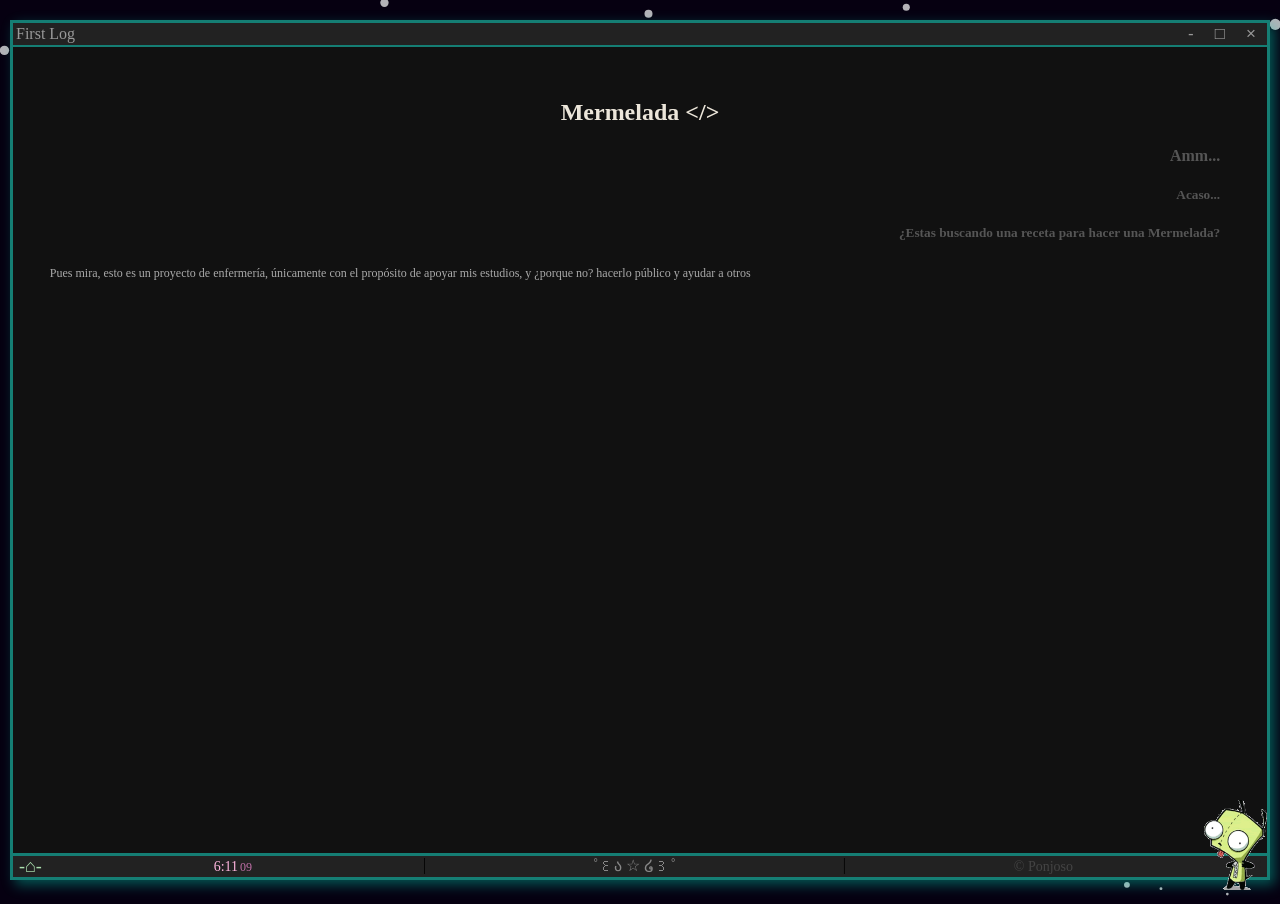
==== index.html @ c766ff26 "Update index.html" ====
<!DOCTYPE html>
<html lang="en">
<head>
    <meta charset="UTF-8">
    <meta name="viewport" content="width=device-width, initial-scale=1.0">
    <title>Ponjoso</title>
    <link rel="stylesheet" href="./style/jelly.css">
    <meta http-equiv="refresh" content="60">
</head>
<body>
    <!-- Gir wallpaper -->
    <div class="gir"></div>
    <canvas id="nieve"></canvas>
    <div class="app-container">
        <div class="window">
            <div class="title-bar">
                <span class="title">First Log</span>
                <div class="mimaclo">
                    <button class="minimize">-</button>
                    <button class="maximize">&#x25a1;</button>
                    <button class="close">&#x00d7;</button>
                </div>
            </div>
            <input type="checkbox" id="checkbar">            
            <div class="shadowbar" id="shadowbar">
                <div class="sidebar">
                    <nav>
                        <h3>Mermelada Proyect</h3>
                        <ul>
                            <li><a href="#" onclick="cargar('inicio')">Inicio</a></li>
                            <li><a href="#" onclick="cargar('diccionario')">Diccionario</a></li>
                        </ul>
                        <h4>Медузы</h4>
                    </nav>
                </div>
            </div>
            <div class="prince">
                <div class="page-content" id="contenido">
                    <h2>Mermelada &lt;&sol;&gt;</h2>
                    <h4>Amm...</h4>
                    <h5>Acaso...</h5> 
                    <h5>¿Estas buscando una receta para hacer una Mermelada?</h5>
                    <p>Pues mira, esto es un proyecto de enfermería, únicamente con el propósito de apoyar mis estudios, y ¿porque no? hacerlo público y ayudar a otros</p>
                                    </div>
            </div>
            <div class="footer">
                <div class="menu">
                    <label for="checkbar">-&#x2302;-</label>
                </div>
                <div class="clock"></div>
                <div class="oops">|</div>
                <div class="progress-bar">˚꒰ა ☆ ໒꒱˚</div>
                <div class="oops">|</div>
                <div class="rights">&copy; Ponjoso</div>
                <div class="girspace">&#x00d7;&#x00d7</div>
            </div>
     </div>
    </div>
    <!--- Script --->
    <script src="./nube.js"></script>
    <script src="./diccionario.js"></script>
</body>
</html>
---- style/jelly.css ----
body {
    font-family: 'Times New Roman', Times, serif;
    height: 100vh;
    background: #060011;
    background-attachment: fixed;
    margin: 2px;
}
.gir {
    position: fixed;
    max-height: 350px;
    right: 5px;
    bottom: 10px;
    z-index: 2025;
    width: 90px;
    height: 90px;
    background-image: url("./media/gir.gif");
    background-size: cover;
    background-repeat: no-repeat;
    background-position: center;
    pointer-events: none;
    user-select: none;
}
#nieve {
  position: absolute;
  top: 0;
  left: 0;
  width: 100%;
  height: 100%;
}
.window {
    position: fixed;
    border: solid #157e74 3px;
    border-radius: 0;
    overflow: hidden;
    background: transparent;
    box-shadow: 5px 5px 12px rgba(0, 210, 180, 0.4);
    top: 20px;
    bottom: 20px;
    right: 10px;
    left: 10px;
    display: flex;
    flex-direction: column;
}
.prince {
    flex: 1;
    height: 100% - 5px;
    width: 100%;
    position: relative;
    background: #111;
    border-radius: 0%;
    padding: 0;
    overflow-y: auto;
    left: 0px;
    z-index: 4;
}
.prince .page-content {
    overflow-y: auto;
    padding-right: 3px;
    padding-left: 3px;   
    margin: 2.54%;
}
.prince .page-content p {
    color: #aaa;
    padding-left: 2px;
    padding-right: 2px;
    text-align: justify;
    font-size: 12px;
    line-height: 1.5;
}
.prince .page-content h2 {
    color: #ece6da;
    padding: 0;
    text-align: center;
}
.prince .page-content h3 {
    color: #555;
    padding-right: 12px;
    text-align: right;
}
.prince .page-content h4 {
    color: #555;
    padding-right: 12px;
    text-align: right;
}
.prince .page-content h5 {
    color: #555;
    padding-right: 12px;
    text-align: right;
}
.prince .page-content h6 {
    color: #555;
    padding-right: 12px;
    text-align: right;
}
.title-bar {
    display: flex;
    justify-content: space-between;
    border-radius: 0%;
    align-items: center;
    background: #222;
    color: #999;
    padding: 0px;
    padding-left: 3px;
    font-size: 16px;
    border-bottom: #157e74 solid 2px;
    z-index: 7;
    user-select: none;
}
.title-bar .title {
    pointer-events: none;
    user-select: none;
}
.mimaclo button {
    background-color: transparent;
    border-radius: 0%;
    border: none;
    color: #999;
    font-size: 17px;
    cursor: progress;
    margin-right: 5px;
    user-select: none;
}
.close:hover {
    color: #800;
}
.minimize:hover {
    color: #5a8c9d;
}
.maximize:hover {
    color: #5a8c9d;
}
.footer {
    display: flex;
    justify-content: space-between;
    background: #222;
    flex-wrap: wrap;
    z-index: 7;
    border-top: solid #157e74 3px;
}
.footer .menu label{
    display: inline;
    font-size: 18px;  
    user-select: none;
}
.footer .progress-bar {
    color: #888;
    pointer-events: none;
    user-select: none;
}
.footer .oops {
    pointer-events: none;
    user-select: none;
}
.footer .rights {
    color: #444;
    padding-right: 3px;
    font-size: 14px;
    margin: auto 1px;
    pointer-events: none;
    user-select: none;
}
.footer .girspace {
    color: #222;
    padding-right: 5px;
    pointer-events: none;
    user-select: none;
}
.footer .menu {
    color: #ace1af;
    padding-left: 6px;
    font-size: 12px;
}
.clock {
    color: #ffb6df;
    font-size: 14px;
    margin: auto 2px;
    padding-left: 3px;
    pointer-events: none;
    user-select: none;
}
.seconds {
    color: #c070a8;
    font-size: 12px;
    margin: auto 2px;
}
#toggleSidebar {
    display: none;
}
.shadowbar {
    position: absolute; 
    background: linear-gradient(to bottom right, rgba(242, 235, 227, 0.4), rgba(121, 117, 114, 0.4), rgba(60, 59, 57, 0.4), rgba(0, 0, 0, 0.5), rgba(0, 0, 0, 0.5), rgba(0, 0, 0, 0.6), rgba(0, 0, 0, 0.6), rgba(0, 0, 0, 0.7), rgba(0, 0, 0, 0.8), rgba(017, 001, 001, 0.9), rgba(136, 008, 008, 1)); 
    width: 100%; 
    height: 100%; 
    top: 0; 
    bottom: 0; 
    left: 0; 
    transition: all 450ms ease; 
    opacity: 0; 
    visibility: hidden; 
    overflow-y: auto;
    z-index: 5;
}
.sidebar {
    position: absolute;
    min-width: 18%;
    max-width: 250px;
    top: 1px;
    left: 0px;
    height: 100%;
    background: #000;
    border-right: #440404 solid 3px;
    border-top: #440404 solid 0px;
    color: #fff;
    transition: all 550ms ease;
    padding-left: 2px;
    padding-top: 10px;
    overflow: hidden;
    overflow-y: auto;
    opacity: 0;
    visibility: hidden;
    transform: translateX(-100%);
}
.sidebar nav {
    padding-right: 15px;
    padding-left: 10px;
}
#checkbar {
    display: none;
}
#checkbar:checked ~ .shadowbar .sidebar { 
    opacity: 1; 
    visibility: visible; 
    transform: translateX(0%);
}
#checkbar:checked ~ .shadowbar { 
    opacity: 1; 
    visibility: visible; 
} 
#checkbar:checked + .header label {
    visibility: hidden;
    opacity: 0;
}
.menub nav a { 
    text-decoration: none; 
    color: #ffb6df; 
    display: block; 
    padding: 20px; 
    border-left: 5px solid transparent; 
    transition: all 650ms ease-in; 
}
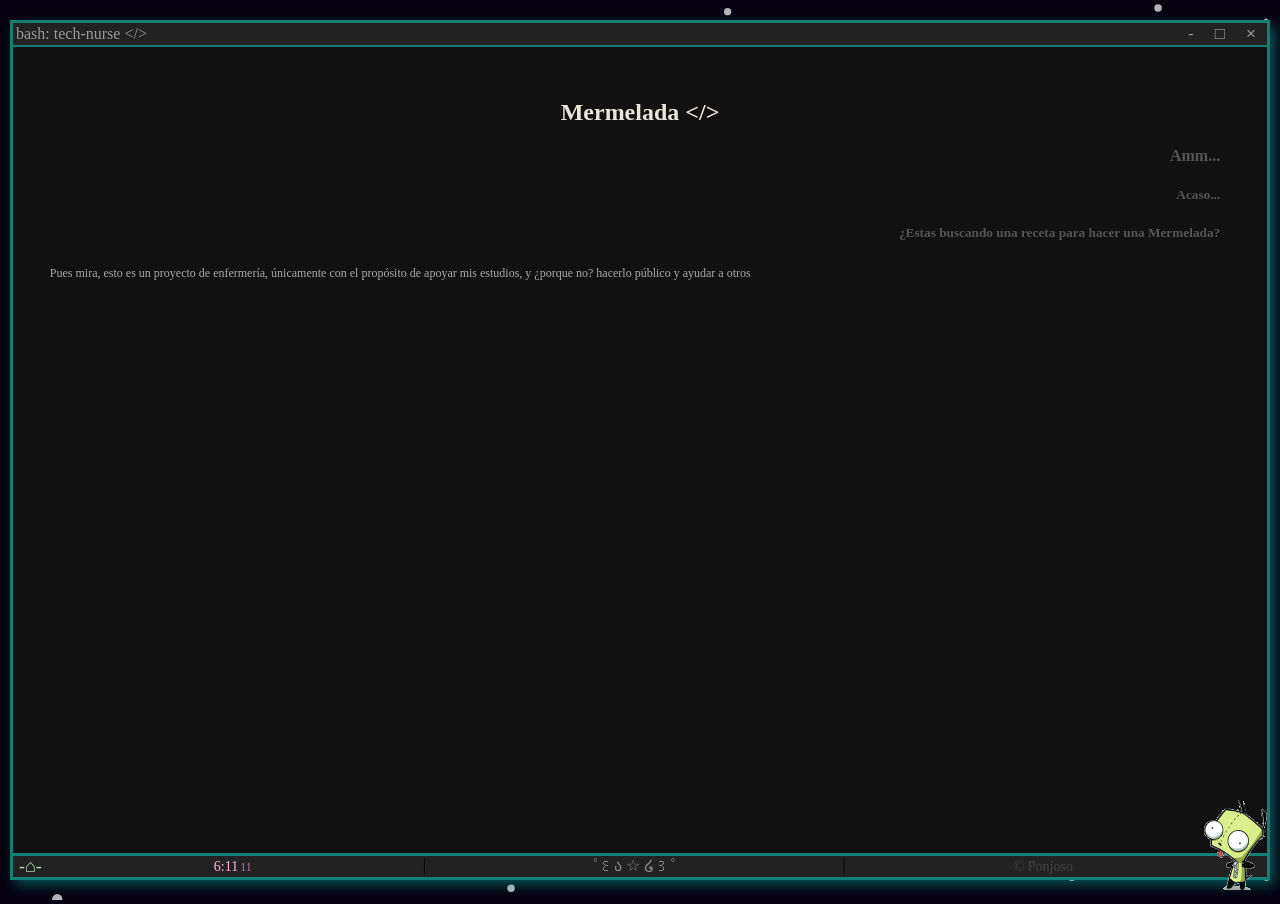
==== commit d33e2583: "Update index.html" ====
--- a/index.html
+++ b/index.html
@@ -14,7 +14,7 @@
     <div class="app-container">
         <div class="window">
             <div class="title-bar">
-                <span class="title">First Log</span>
+                <span class="title">bash: tech-nurse &lt;&sol;&gt;</span>
                 <div class="mimaclo">
                     <button class="minimize">-</button>
                     <button class="maximize">&#x25a1;</button>
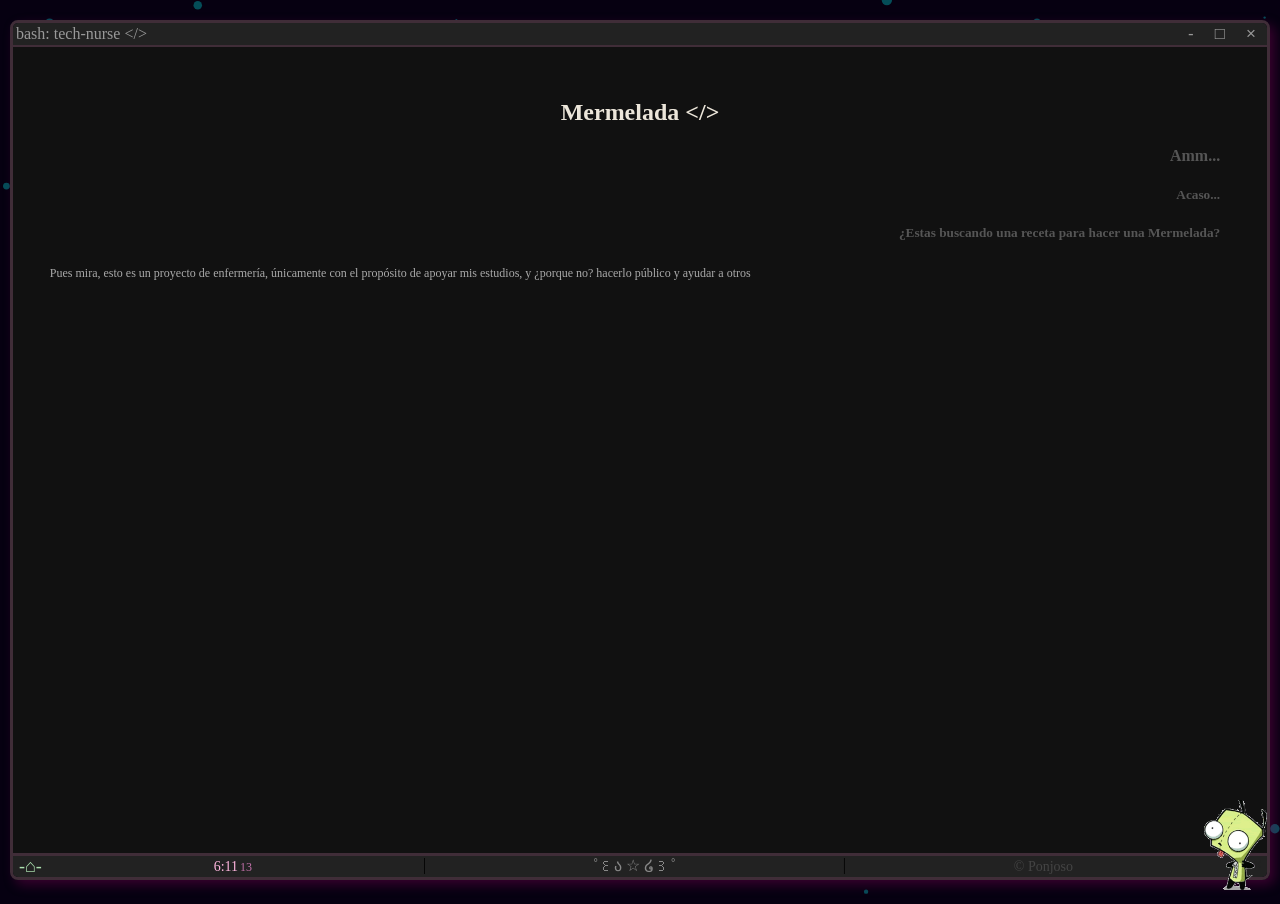
==== commit 51418cd7: "Update index.html" ====
--- a/index.html
+++ b/index.html
@@ -58,6 +58,7 @@
     </div>
     <!--- Script --->
     <script src="./nube.js"></script>
+    <script src="./diccionario-data.js"></script>
     <script src="./diccionario.js"></script>
 </body>
 </html>
--- a/style/jelly.css
+++ b/style/jelly.css
@@ -29,11 +29,11 @@
 }
 .window {
     position: fixed;
-    border: solid #157e74 3px;
-    border-radius: 0;
+    border: solid #402d38 3px;
+    border-radius: 8px;
     overflow: hidden;
     background: transparent;
-    box-shadow: 5px 5px 12px rgba(0, 210, 180, 0.4);
+    box-shadow: 5px 5px 12px rgba(127, 0, 88, 0.4);
     top: 20px;
     bottom: 20px;
     right: 10px;
@@ -91,6 +91,40 @@
     color: #555;
     padding-right: 12px;
     text-align: right;
+}
+#sugerencias{
+    background: #222;
+    border: 1px solid #402d38;
+    color: #ece6da;
+    /* max-width: 300px;*/
+}
+#sugerencias div{
+    padding: 5px;
+    cursor: pointer;
+}
+#sugerencias div:hover{
+    background: #440404;
+}
+.busqueda-box{
+    position: absolute;
+    width: 80px;
+    align: center;
+}
+
+#ghost{
+position:absolute;
+left:0;
+top:0;
+width:100%;
+border:1px solid transparent;
+color:#888;
+pointer-events:none;
+}
+
+#busqueda{
+position:relative;
+background:transparent;
+width:100%;
 }
 .title-bar {
     display: flex;
@@ -102,7 +136,7 @@
     padding: 0px;
     padding-left: 3px;
     font-size: 16px;
-    border-bottom: #157e74 solid 2px;
+    border-bottom: #402d38 solid 2px;
     z-index: 7;
     user-select: none;
 }
@@ -135,7 +169,7 @@
     background: #222;
     flex-wrap: wrap;
     z-index: 7;
-    border-top: solid #157e74 3px;
+    border-top: solid #402d38 3px;
 }
 .footer .menu label{
     display: inline;
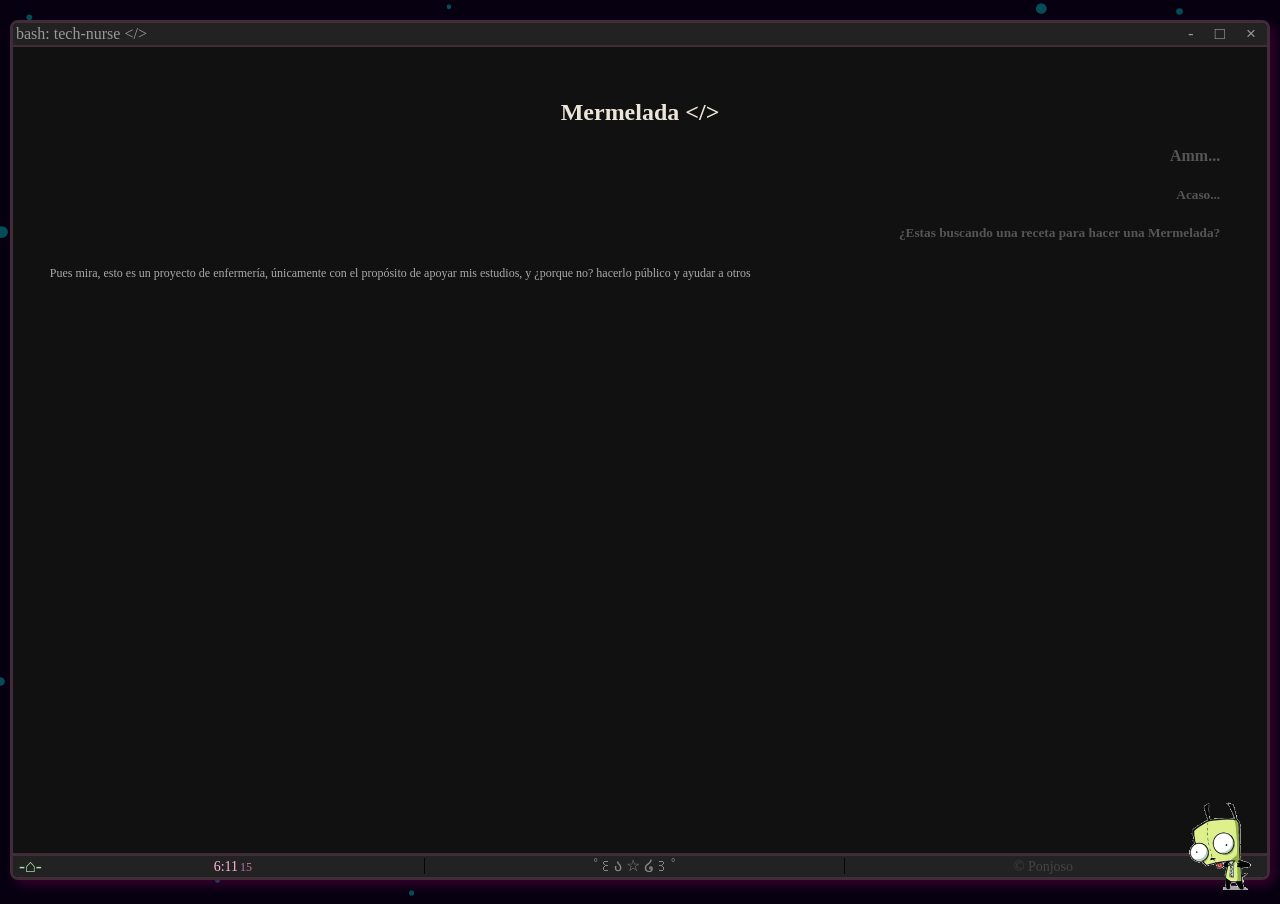
==== commit 35daadbc: "Update index.html" ====
--- a/index.html
+++ b/index.html
@@ -26,7 +26,7 @@
                 <div class="sidebar">
                     <nav>
                         <h3>Mermelada Proyect</h3>
-                        <ul>
+                        <ul class="navlink">
                             <li><a href="#" onclick="cargar('inicio')">Inicio</a></li>
                             <li><a href="#" onclick="cargar('diccionario')">Diccionario</a></li>
                         </ul>
--- a/style/jelly.css
+++ b/style/jelly.css
@@ -92,39 +92,46 @@
     padding-right: 12px;
     text-align: right;
 }
-#sugerencias{
+#sugerencias {
     background: #222;
     border: 1px solid #402d38;
     color: #ece6da;
-    /* max-width: 300px;*/
-}
-#sugerencias div{
+    max-width: 90%;
+}
+#sugerencias div {
     padding: 5px;
     cursor: pointer;
 }
-#sugerencias div:hover{
+#sugerencias div:hover {
     background: #440404;
 }
-.busqueda-box{
-    position: absolute;
+.busqueda-box {
+    position: fixed;
     width: 80px;
+}
+#ghost {
+    position:absolute;
+    left:0;
+    top:0;
+    width:80%;
+    border:1px solid transparent;
+    color:#ccc;
+    pointer-events:none;
+}
+#busqueda {
+    position:relative;
+    background:transparent;
+    width:90%;
+    color: #ece6da;
     align: center;
 }
+.relacionada {
+    color:#4aa3ff;
+    cursor:pointer;
+}
 
-#ghost{
-position:absolute;
-left:0;
-top:0;
-width:100%;
-border:1px solid transparent;
-color:#888;
-pointer-events:none;
-}
-
-#busqueda{
-position:relative;
-background:transparent;
-width:100%;
+.relacionada:hover {
+    text-decoration:underline;
 }
 .title-bar {
     display: flex;
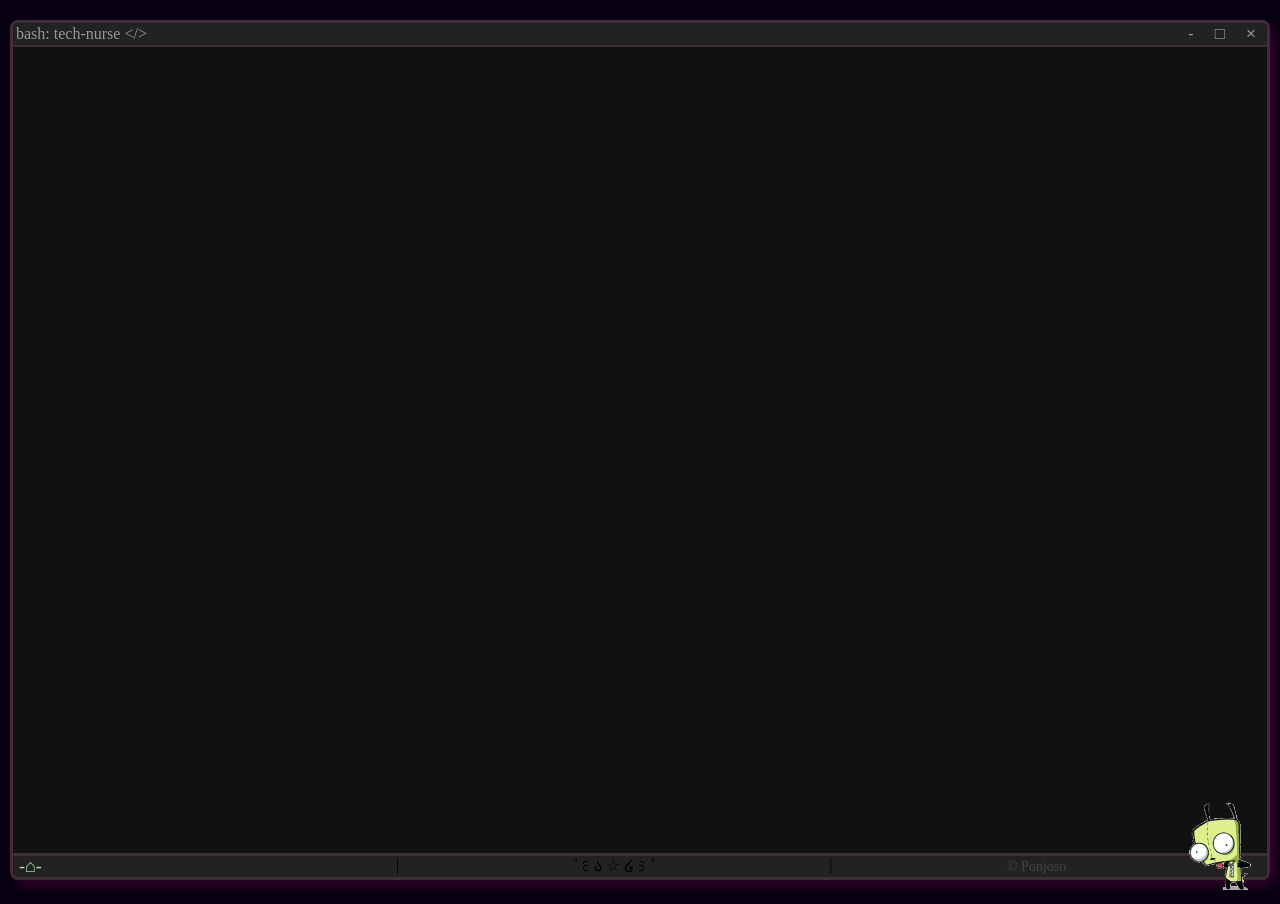
==== commit 38e1cc76: "Update index.html" ====
--- a/index.html
+++ b/index.html
@@ -1,64 +1,72 @@
 <!DOCTYPE html>
-<html lang="en">
+<html lang="es">
 <head>
-    <meta charset="UTF-8">
-    <meta name="viewport" content="width=device-width, initial-scale=1.0">
-    <title>Ponjoso</title>
-    <link rel="stylesheet" href="./style/jelly.css">
-    <meta http-equiv="refresh" content="60">
+  <meta charset="UTF-8">
+  <meta name="viewport" content="width=device-width, initial-scale=1.0">
+  <title>Mermelada — Enfermería</title>
+  <link rel="stylesheet" href="./style/jelly.css">
 </head>
 <body>
-    <!-- Gir wallpaper -->
-    <div class="gir"></div>
-    <canvas id="nieve"></canvas>
-    <div class="app-container">
-        <div class="window">
-            <div class="title-bar">
-                <span class="title">bash: tech-nurse &lt;&sol;&gt;</span>
-                <div class="mimaclo">
-                    <button class="minimize">-</button>
-                    <button class="maximize">&#x25a1;</button>
-                    <button class="close">&#x00d7;</button>
-                </div>
-            </div>
-            <input type="checkbox" id="checkbar">            
-            <div class="shadowbar" id="shadowbar">
-                <div class="sidebar">
-                    <nav>
-                        <h3>Mermelada Proyect</h3>
-                        <ul class="navlink">
-                            <li><a href="#" onclick="cargar('inicio')">Inicio</a></li>
-                            <li><a href="#" onclick="cargar('diccionario')">Diccionario</a></li>
-                        </ul>
-                        <h4>Медузы</h4>
-                    </nav>
-                </div>
-            </div>
-            <div class="prince">
-                <div class="page-content" id="contenido">
-                    <h2>Mermelada &lt;&sol;&gt;</h2>
-                    <h4>Amm...</h4>
-                    <h5>Acaso...</h5> 
-                    <h5>¿Estas buscando una receta para hacer una Mermelada?</h5>
-                    <p>Pues mira, esto es un proyecto de enfermería, únicamente con el propósito de apoyar mis estudios, y ¿porque no? hacerlo público y ayudar a otros</p>
-                                    </div>
-            </div>
-            <div class="footer">
-                <div class="menu">
-                    <label for="checkbar">-&#x2302;-</label>
-                </div>
-                <div class="clock"></div>
-                <div class="oops">|</div>
-                <div class="progress-bar">˚꒰ა ☆ ໒꒱˚</div>
-                <div class="oops">|</div>
-                <div class="rights">&copy; Ponjoso</div>
-                <div class="girspace">&#x00d7;&#x00d7</div>
-            </div>
-     </div>
-    </div>
-    <!--- Script --->
-    <script src="./nube.js"></script>
-    <script src="./diccionario-data.js"></script>
-    <script src="./diccionario.js"></script>
+
+  <!-- Fondo: GIR y nieve (z-index bajo, detrás de .window) -->
+  <div class="gir" aria-hidden="true"></div>
+  <canvas id="nieve" aria-hidden="true"></canvas>
+
+  <div class="app-container">
+    <div class="window" id="ventana">
+
+      <!-- Barra de título -->
+      <div class="title-bar">
+        <span class="title">bash: tech-nurse &lt;&#47;&gt;</span>
+        <div class="mimaclo">
+          <button class="minimize" title="Minimizar">-</button>
+          <button class="maximize" title="Maximizar">&#x25a1;</button>
+          <button class="close"    title="Cerrar">&#x00d7;</button>
+        </div>
+      </div>
+
+      <!-- Checkbox hack para sidebar (sin JS extra) -->
+      <input type="checkbox" id="checkbar">
+
+      <!-- Overlay + sidebar -->
+      <div class="shadowbar" id="shadowbar">
+        <div class="sidebar">
+          <nav aria-label="Navegación principal">
+            <h3>Mermelada Proyect</h3>
+            <ul class="navlink">
+              <li><a href="#" onclick="cargar('inicio')">Inicio</a></li>
+              <li><a href="#" onclick="cargar('diccionario')">Diccionario</a></li>
+            </ul>
+            <h4>Медузы</h4>
+          </nav>
+        </div>
+      </div>
+
+      <!-- Contenido principal -->
+      <main class="prince">
+        <div class="page-content" id="contenido">
+          <!-- Cargado por ui.js → cargar('inicio') -->
+        </div>
+      </main>
+
+      <!-- Footer / barra de estado -->
+      <footer class="footer">
+        <div class="menu">
+          <label for="checkbar" title="Abrir menú">-&#x2302;-</label>
+        </div>
+        <div class="clock" aria-live="off"></div>
+        <div class="oops" aria-hidden="true">|</div>
+        <div class="jelly-bar" aria-hidden="true">˚꒰ა ☆ ໒꒱˚</div>
+        <div class="oops" aria-hidden="true">|</div>
+        <div class="rights" aria-hidden="true">&copy; Ponjoso</div>
+        <div class="girspace" aria-hidden="true">&#x00d7;&#x00d7;</div>
+      </footer>
+
+    </div><!-- /.window -->
+  </div><!-- /.app-container -->
+
+  <script src="./js/data.js"></script>
+  <script src="./js/diccionario.js"></script>
+  <script src="./js/ui.js"></script>
 </body>
 </html>
--- a/style/jelly.css
+++ b/style/jelly.css
@@ -160,6 +160,14 @@
     cursor: progress;
     margin-right: 5px;
     user-select: none;
+}
+.navlink li a {
+    text-decoration: none;
+    color: #ffb6df;
+    display: block;
+    padding: 6px;
+    border-left: 5px solid transparent;
+    transition: all 900ms ease-in;
 }
 .close:hover {
     color: #800;
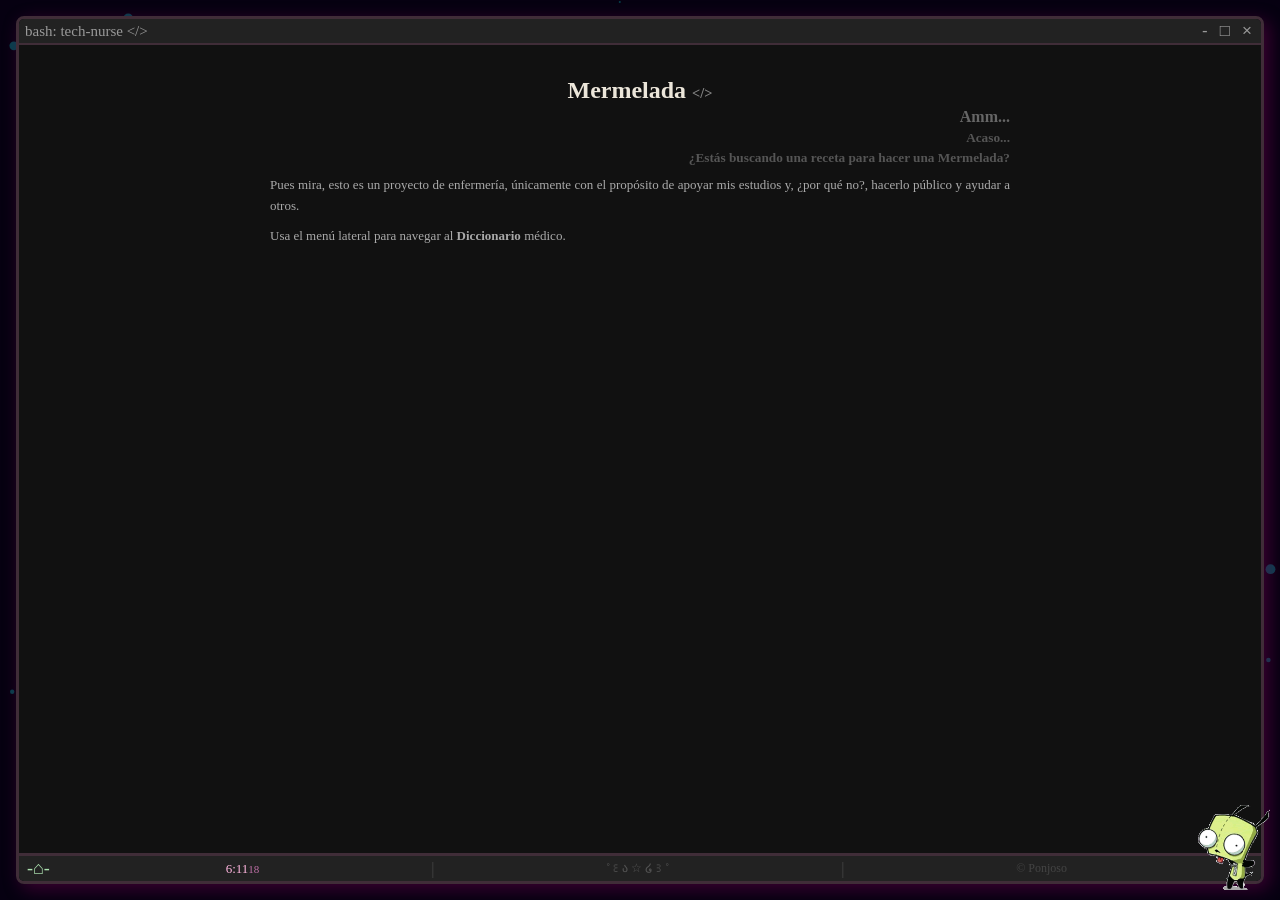
==== commit a2a7fd13: "Update index.html" ====
--- a/index.html
+++ b/index.html
@@ -8,14 +8,12 @@
 </head>
 <body>
 
-  <!-- Fondo: GIR y nieve (z-index bajo, detrás de .window) -->
   <div class="gir" aria-hidden="true"></div>
   <canvas id="nieve" aria-hidden="true"></canvas>
 
   <div class="app-container">
     <div class="window" id="ventana">
 
-      <!-- Barra de título -->
       <div class="title-bar">
         <span class="title">bash: tech-nurse &lt;&#47;&gt;</span>
         <div class="mimaclo">
@@ -25,31 +23,26 @@
         </div>
       </div>
 
-      <!-- Checkbox hack para sidebar (sin JS extra) -->
       <input type="checkbox" id="checkbar">
 
-      <!-- Overlay + sidebar -->
       <div class="shadowbar" id="shadowbar">
         <div class="sidebar">
           <nav aria-label="Navegación principal">
             <h3>Mermelada Proyect</h3>
             <ul class="navlink">
               <li><a href="#" onclick="cargar('inicio')">Inicio</a></li>
-              <li><a href="#" onclick="cargar('diccionario')">Diccionario</a></li>
+              <li><a href="#" onclick="cargar('glosario')">Glosario</a></li>
+              <li><a href="#" onclick="cargar('historia')">Historia</a></li>
             </ul>
             <h4>Медузы</h4>
           </nav>
         </div>
       </div>
 
-      <!-- Contenido principal -->
       <main class="prince">
-        <div class="page-content" id="contenido">
-          <!-- Cargado por ui.js → cargar('inicio') -->
-        </div>
+        <div class="page-content" id="contenido"></div>
       </main>
 
-      <!-- Footer / barra de estado -->
       <footer class="footer">
         <div class="menu">
           <label for="checkbar" title="Abrir menú">-&#x2302;-</label>
@@ -62,11 +55,12 @@
         <div class="girspace" aria-hidden="true">&#x00d7;&#x00d7;</div>
       </footer>
 
-    </div><!-- /.window -->
-  </div><!-- /.app-container -->
+    </div>
+  </div>
 
   <script src="./js/data.js"></script>
-  <script src="./js/diccionario.js"></script>
+  <script src="./js/glosario.js"></script>
+  <script src="./js/historia.js"></script>
   <script src="./js/ui.js"></script>
 </body>
 </html>
--- a/style/jelly.css
+++ b/style/jelly.css
@@ -1,299 +1,556 @@
+/* ============================================================
+   Mermelada Project — jelly.css
+   Estética: OS terminal · oscuro · rosa/púrpura · kawaii
+   ============================================================ */
+
+/* ── Reset mínimo ─────────────────────────────────────────── */
+*, *::before, *::after {
+  box-sizing: border-box;
+}
+
+/* ── Accesibilidad: clase screen-reader-only ──────────────── */
+.sr-only {
+  position: absolute;
+  width: 1px;
+  height: 1px;
+  padding: 0;
+  overflow: hidden;
+  clip: rect(0,0,0,0);
+  white-space: nowrap;
+  border: 0;
+}
+
+/* ── Body ─────────────────────────────────────────────────── */
 body {
-    font-family: 'Times New Roman', Times, serif;
-    height: 100vh;
-    background: #060011;
-    background-attachment: fixed;
-    margin: 2px;
-}
+  font-family: 'Times New Roman', Times, serif;
+  min-height: 100vh;
+  background: #060011;
+  background-attachment: fixed;
+  margin: 0;
+  padding: 0;
+  overflow: hidden;
+}
+
+/* ── GIR (fondo, detrás de ventana) ──────────────────────── */
 .gir {
-    position: fixed;
-    max-height: 350px;
-    right: 5px;
-    bottom: 10px;
-    z-index: 2025;
-    width: 90px;
-    height: 90px;
-    background-image: url("./media/gir.gif");
-    background-size: cover;
-    background-repeat: no-repeat;
-    background-position: center;
-    pointer-events: none;
-    user-select: none;
-}
+  position: fixed;
+  bottom: 10px;
+  right: 5px;
+  width: 90px;
+  height: 90px;
+  z-index: 3;                    /* encima de .window (z-index 2), bailando */
+  background-image: url("./media/gir.gif");
+  background-size: cover;
+  background-repeat: no-repeat;
+  background-position: center;
+  pointer-events: none;
+  user-select: none;
+}
+
+/* ── Canvas nieve (fondo) ─────────────────────────────────── */
 #nieve {
-  position: absolute;
+  position: fixed;
   top: 0;
   left: 0;
   width: 100%;
   height: 100%;
-}
+  z-index: 0;                    /* lo más atrás */
+  pointer-events: none;
+}
+
+/* ── App container ────────────────────────────────────────── */
+.app-container {
+  position: fixed;
+  inset: 0;
+  display: flex;
+  align-items: stretch;
+  justify-content: stretch;
+  padding: 16px;
+  z-index: 2;
+}
+
+/* ── Ventana principal ────────────────────────────────────── */
 .window {
-    position: fixed;
-    border: solid #402d38 3px;
-    border-radius: 8px;
-    overflow: hidden;
-    background: transparent;
-    box-shadow: 5px 5px 12px rgba(127, 0, 88, 0.4);
-    top: 20px;
-    bottom: 20px;
-    right: 10px;
-    left: 10px;
-    display: flex;
+  position: relative;
+  flex: 1;
+  display: flex;
+  flex-direction: column;
+  border: 3px solid #402d38;
+  border-radius: 8px;
+  overflow: hidden;
+  background: transparent;
+  box-shadow: 5px 5px 18px rgba(127, 0, 88, 0.45);
+  transition: height 350ms ease, bottom 350ms ease;
+  z-index: 2;
+}
+
+/* Estado minimizado: solo muestra la title-bar */
+.window.minimizado {
+  flex: none;
+  height: 32px;
+  align-self: flex-end;
+  width: 260px;
+  margin-left: auto;
+}
+
+.window.minimizado .prince,
+.window.minimizado .shadowbar,
+.window.minimizado .footer {
+  display: none;
+}
+
+/* Efecto rebote al maximizar */
+@keyframes rebote {
+  0%   { transform: scale(1); }
+  40%  { transform: scale(1.015); }
+  100% { transform: scale(1); }
+}
+.window.maximizando {
+  animation: rebote 300ms ease;
+}
+
+/* ── Barra de título ──────────────────────────────────────── */
+.title-bar {
+  display: flex;
+  justify-content: space-between;
+  align-items: center;
+  background: #222;
+  color: #999;
+  padding: 0 4px 0 6px;
+  font-size: 15px;
+  border-bottom: 2px solid #402d38;
+  z-index: 7;
+  user-select: none;
+  flex-shrink: 0;
+}
+
+.title-bar .title {
+  pointer-events: none;
+  white-space: nowrap;
+  overflow: hidden;
+  text-overflow: ellipsis;
+}
+
+/* Botones de ventana */
+.mimaclo {
+  display: flex;
+  gap: 2px;
+}
+
+.mimaclo button {
+  background: transparent;
+  border: none;
+  color: #999;
+  font-size: 17px;
+  cursor: pointer;
+  padding: 2px 5px;
+  border-radius: 3px;
+  transition: color 200ms;
+  user-select: none;
+}
+
+.minimize:hover { color: #5a8c9d; }
+.maximize:hover { color: #5a8c9d; }
+.close:hover    { color: #aa2222; }
+
+/* ── Área de contenido ────────────────────────────────────── */
+.prince {
+  flex: 1;
+  position: relative;
+  background: #111;
+  overflow-y: auto;
+  z-index: 4;
+}
+
+.prince .page-content {
+  padding: 12px 10px;
+  margin: 0 auto;
+  max-width: 760px;
+}
+
+/* Tipografía de contenido */
+.prince .page-content p {
+  color: #aaa;
+  font-size: 13px;
+  line-height: 1.65;
+  text-align: justify;
+  margin: 8px 0;
+}
+
+.prince .page-content h2 {
+  color: #ece6da;
+  text-align: center;
+  margin-bottom: 4px;
+}
+
+.prince .page-content h3 {
+  color: #d0b8c8;
+  margin: 12px 0 4px;
+}
+
+.prince .page-content h4,
+.prince .page-content h5,
+.prince .page-content h6 {
+  color: #666;
+  text-align: right;
+  margin: 4px 0;
+}
+
+/* ── Sidebar overlay ──────────────────────────────────────── */
+#checkbar {
+  display: none;
+}
+
+.shadowbar {
+  position: absolute;
+  inset: 0;
+  background: linear-gradient(
+    to bottom right,
+    rgba(242,235,227,0.35),
+    rgba(0,0,0,0.55),
+    rgba(0,0,0,0.75),
+    rgba(136,8,8,0.9)
+  );
+  z-index: 5;
+  opacity: 0;
+  visibility: hidden;
+  transition: opacity 400ms ease, visibility 400ms ease;
+  overflow-y: auto;
+}
+
+.sidebar {
+  position: absolute;
+  top: 0;
+  left: 0;
+  height: 100%;
+  width: min(220px, 70vw);
+  background: #000;
+  border-right: 3px solid #440404;
+  color: #fff;
+  padding: 36px 12px 12px 10px;  /* top extra para no quedar bajo la title-bar */
+  overflow-y: auto;
+  transform: translateX(-100%);
+  opacity: 0;
+  visibility: hidden;
+  transition: transform 480ms ease, opacity 400ms ease, visibility 400ms ease;
+}
+
+#checkbar:checked ~ .shadowbar {
+  opacity: 1;
+  visibility: visible;
+}
+
+#checkbar:checked ~ .shadowbar .sidebar {
+  transform: translateX(0);
+  opacity: 1;
+  visibility: visible;
+}
+
+/* Nav del sidebar */
+.sidebar nav h3 {
+  color: #888;
+  font-size: 13px;
+  margin-bottom: 10px;
+}
+
+.sidebar nav h4 {
+  color: #333;
+  font-size: 11px;
+  margin-top: 20px;
+}
+
+.navlink {
+  list-style: none;
+  padding: 0;
+  margin: 0;
+}
+
+.navlink li a {
+  text-decoration: none;
+  color: #ffb6df;
+  display: block;
+  padding: 7px 4px;
+  border-left: 4px solid transparent;
+  font-size: 14px;
+  transition: border-color 350ms ease, color 350ms ease;
+}
+
+.navlink li a:hover {
+  border-left-color: #ffb6df;
+  color: #fff;
+}
+
+/* ── Footer / barra de estado ─────────────────────────────── */
+.footer {
+  display: flex;
+  align-items: center;
+  justify-content: space-between;
+  background: #222;
+  border-top: 3px solid #402d38;
+  padding: 2px 4px;
+  flex-shrink: 0;
+  z-index: 7;
+  flex-wrap: nowrap;
+  gap: 2px;
+}
+
+.footer .menu label {
+  font-size: 18px;
+  cursor: pointer;
+  color: #ace1af;
+  padding: 0 4px;
+  user-select: none;
+}
+
+.clock {
+  color: #ffb6df;
+  font-size: 13px;
+  pointer-events: none;
+  user-select: none;
+  white-space: nowrap;
+}
+
+.seconds {
+  color: #c070a8;
+  font-size: 11px;
+}
+
+.footer .jelly-bar {
+  color: #555;
+  font-size: 12px;
+  pointer-events: none;
+  user-select: none;
+  flex: 0 1 auto;
+  text-align: center;
+}
+
+.footer .oops {
+  color: #444;
+  pointer-events: none;
+  user-select: none;
+}
+
+.footer .rights {
+  color: #444;
+  font-size: 12px;
+  pointer-events: none;
+  user-select: none;
+  white-space: nowrap;
+}
+
+.footer .girspace {
+  color: #222;
+  pointer-events: none;
+  user-select: none;
+}
+
+/* ── Diccionario ──────────────────────────────────────────── */
+.busqueda-box {
+  margin: 10px 0 6px;
+  position: relative;
+}
+
+.input-ghost-wrap {
+  position: relative;
+  width: 100%;
+}
+
+#ghost {
+  position: absolute;
+  inset: 0;
+  background: transparent;
+  border: 1px solid transparent;
+  color: #666;
+  font-family: inherit;
+  font-size: 13px;
+  padding: 5px 8px;
+  pointer-events: none;
+  user-select: none;
+  z-index: 1;
+}
+
+#busqueda {
+  position: relative;
+  z-index: 2;
+  width: 100%;
+  background: #0e0e0e;
+  border: 1px solid #402d38;
+  border-radius: 4px;
+  color: #ece6da;
+  font-family: inherit;
+  font-size: 13px;
+  padding: 5px 8px;
+  outline: none;
+  transition: border-color 250ms;
+}
+
+#busqueda:focus {
+  border-color: #c070a8;
+}
+
+#sugerencias {
+  background: #1a1a1a;
+  border: 1px solid #402d38;
+  border-top: none;
+  border-radius: 0 0 4px 4px;
+  max-height: 180px;
+  overflow-y: auto;
+  z-index: 10;
+}
+
+#sugerencias div {
+  padding: 6px 10px;
+  color: #ece6da;
+  font-size: 13px;
+  cursor: pointer;
+  transition: background 150ms;
+}
+
+#sugerencias div:hover {
+  background: #3a0404;
+}
+
+/* Filtro de categoría */
+.filtro-categoria {
+  margin: 8px 0;
+  display: flex;
+  align-items: center;
+  gap: 8px;
+  flex-wrap: wrap;
+}
+
+.filtro-categoria label {
+  color: #888;
+  font-size: 12px;
+}
+
+.filtro-categoria select {
+  background: #111;
+  border: 1px solid #402d38;
+  border-radius: 4px;
+  color: #ece6da;
+  font-family: inherit;
+  font-size: 12px;
+  padding: 3px 6px;
+  cursor: pointer;
+  outline: none;
+  transition: border-color 250ms;
+}
+
+.filtro-categoria select:focus {
+  border-color: #c070a8;
+}
+
+/* Resultado */
+#resultado {
+  margin-top: 10px;
+}
+
+#resultado h3 {
+  color: #d0b8c8;
+  font-size: 16px;
+  margin-bottom: 6px;
+}
+
+/* Badge de categoría */
+.cat-badge {
+  display: inline-block;
+  background: #2a0a1a;
+  border: 1px solid #402d38;
+  border-radius: 10px;
+  color: #c070a8;
+  font-size: 10px;
+  padding: 1px 7px;
+  margin-left: 8px;
+  vertical-align: middle;
+  font-weight: normal;
+  font-family: 'Times New Roman', Times, serif;
+}
+
+/* Palabras relacionadas */
+.relacionada {
+  color: #4aa3ff;
+  cursor: pointer;
+  font-size: 13px;
+  transition: color 150ms;
+}
+
+.relacionada:hover {
+  text-decoration: underline;
+  color: #7dc4ff;
+}
+
+.relacionada.inactiva {
+  color: #555;
+  cursor: default;
+}
+
+.relacionada.inactiva:hover {
+  text-decoration: none;
+  color: #555;
+}
+
+/* Lista de términos por categoría */
+.categoria-lista {
+  line-height: 2;
+}
+
+/* ── RESPONSIVE — Mobile ──────────────────────────────────── */
+@media (max-width: 600px) {
+  .app-container {
+    padding: 8px;
+  }
+
+  .window {
+    border-radius: 6px;
+  }
+
+  .title-bar {
+    font-size: 12px;
+    padding: 0 3px 0 5px;
+  }
+
+  .mimaclo button {
+    font-size: 15px;
+    padding: 2px 4px;
+  }
+
+  .prince .page-content {
+    padding: 8px 8px;
+  }
+
+  .prince .page-content p {
+    font-size: 12px;
+  }
+
+  #busqueda,
+  #ghost {
+    font-size: 14px;   /* evita zoom automático en iOS */
+    padding: 6px 8px;
+  }
+
+  .filtro-categoria {
     flex-direction: column;
-}
-.prince {
-    flex: 1;
-    height: 100% - 5px;
+    align-items: flex-start;
+    gap: 4px;
+  }
+
+  .filtro-categoria select {
     width: 100%;
-    position: relative;
-    background: #111;
-    border-radius: 0%;
-    padding: 0;
-    overflow-y: auto;
-    left: 0px;
-    z-index: 4;
-}
-.prince .page-content {
-    overflow-y: auto;
-    padding-right: 3px;
-    padding-left: 3px;   
-    margin: 2.54%;
-}
-.prince .page-content p {
-    color: #aaa;
-    padding-left: 2px;
-    padding-right: 2px;
-    text-align: justify;
-    font-size: 12px;
-    line-height: 1.5;
-}
-.prince .page-content h2 {
-    color: #ece6da;
-    padding: 0;
-    text-align: center;
-}
-.prince .page-content h3 {
-    color: #555;
-    padding-right: 12px;
-    text-align: right;
-}
-.prince .page-content h4 {
-    color: #555;
-    padding-right: 12px;
-    text-align: right;
-}
-.prince .page-content h5 {
-    color: #555;
-    padding-right: 12px;
-    text-align: right;
-}
-.prince .page-content h6 {
-    color: #555;
-    padding-right: 12px;
-    text-align: right;
-}
-#sugerencias {
-    background: #222;
-    border: 1px solid #402d38;
-    color: #ece6da;
-    max-width: 90%;
-}
-#sugerencias div {
-    padding: 5px;
-    cursor: pointer;
-}
-#sugerencias div:hover {
-    background: #440404;
-}
-.busqueda-box {
-    position: fixed;
-    width: 80px;
-}
-#ghost {
-    position:absolute;
-    left:0;
-    top:0;
-    width:80%;
-    border:1px solid transparent;
-    color:#ccc;
-    pointer-events:none;
-}
-#busqueda {
-    position:relative;
-    background:transparent;
-    width:90%;
-    color: #ece6da;
-    align: center;
-}
-.relacionada {
-    color:#4aa3ff;
-    cursor:pointer;
-}
-
-.relacionada:hover {
-    text-decoration:underline;
-}
-.title-bar {
-    display: flex;
-    justify-content: space-between;
-    border-radius: 0%;
-    align-items: center;
-    background: #222;
-    color: #999;
-    padding: 0px;
-    padding-left: 3px;
-    font-size: 16px;
-    border-bottom: #402d38 solid 2px;
-    z-index: 7;
-    user-select: none;
-}
-.title-bar .title {
-    pointer-events: none;
-    user-select: none;
-}
-.mimaclo button {
-    background-color: transparent;
-    border-radius: 0%;
-    border: none;
-    color: #999;
-    font-size: 17px;
-    cursor: progress;
-    margin-right: 5px;
-    user-select: none;
-}
-.navlink li a {
-    text-decoration: none;
-    color: #ffb6df;
-    display: block;
-    padding: 6px;
-    border-left: 5px solid transparent;
-    transition: all 900ms ease-in;
-}
-.close:hover {
-    color: #800;
-}
-.minimize:hover {
-    color: #5a8c9d;
-}
-.maximize:hover {
-    color: #5a8c9d;
-}
-.footer {
-    display: flex;
-    justify-content: space-between;
-    background: #222;
-    flex-wrap: wrap;
-    z-index: 7;
-    border-top: solid #402d38 3px;
-}
-.footer .menu label{
-    display: inline;
-    font-size: 18px;  
-    user-select: none;
-}
-.footer .progress-bar {
-    color: #888;
-    pointer-events: none;
-    user-select: none;
-}
-.footer .oops {
-    pointer-events: none;
-    user-select: none;
-}
-.footer .rights {
-    color: #444;
-    padding-right: 3px;
-    font-size: 14px;
-    margin: auto 1px;
-    pointer-events: none;
-    user-select: none;
-}
-.footer .girspace {
-    color: #222;
-    padding-right: 5px;
-    pointer-events: none;
-    user-select: none;
-}
-.footer .menu {
-    color: #ace1af;
-    padding-left: 6px;
-    font-size: 12px;
-}
-.clock {
-    color: #ffb6df;
-    font-size: 14px;
-    margin: auto 2px;
-    padding-left: 3px;
-    pointer-events: none;
-    user-select: none;
-}
-.seconds {
-    color: #c070a8;
-    font-size: 12px;
-    margin: auto 2px;
-}
-#toggleSidebar {
-    display: none;
-}
-.shadowbar {
-    position: absolute; 
-    background: linear-gradient(to bottom right, rgba(242, 235, 227, 0.4), rgba(121, 117, 114, 0.4), rgba(60, 59, 57, 0.4), rgba(0, 0, 0, 0.5), rgba(0, 0, 0, 0.5), rgba(0, 0, 0, 0.6), rgba(0, 0, 0, 0.6), rgba(0, 0, 0, 0.7), rgba(0, 0, 0, 0.8), rgba(017, 001, 001, 0.9), rgba(136, 008, 008, 1)); 
-    width: 100%; 
-    height: 100%; 
-    top: 0; 
-    bottom: 0; 
-    left: 0; 
-    transition: all 450ms ease; 
-    opacity: 0; 
-    visibility: hidden; 
-    overflow-y: auto;
-    z-index: 5;
-}
-.sidebar {
-    position: absolute;
-    min-width: 18%;
-    max-width: 250px;
-    top: 1px;
-    left: 0px;
-    height: 100%;
-    background: #000;
-    border-right: #440404 solid 3px;
-    border-top: #440404 solid 0px;
-    color: #fff;
-    transition: all 550ms ease;
-    padding-left: 2px;
-    padding-top: 10px;
-    overflow: hidden;
-    overflow-y: auto;
-    opacity: 0;
-    visibility: hidden;
-    transform: translateX(-100%);
-}
-.sidebar nav {
-    padding-right: 15px;
-    padding-left: 10px;
-}
-#checkbar {
-    display: none;
-}
-#checkbar:checked ~ .shadowbar .sidebar { 
-    opacity: 1; 
-    visibility: visible; 
-    transform: translateX(0%);
-}
-#checkbar:checked ~ .shadowbar { 
-    opacity: 1; 
-    visibility: visible; 
-} 
-#checkbar:checked + .header label {
-    visibility: hidden;
-    opacity: 0;
-}
-.menub nav a { 
-    text-decoration: none; 
-    color: #ffb6df; 
-    display: block; 
-    padding: 20px; 
-    border-left: 5px solid transparent; 
-    transition: all 650ms ease-in; 
-} 
+  }
+
+  .footer .progress-bar {
+    display: none;   /* ocultar en pantallas muy pequeñas */
+  }
+
+  .gir {
+    width: 60px;
+    height: 60px;
+    bottom: 6px;
+    right: 4px;
+  }
+
+  .window.minimizado {
+    width: calc(100% - 16px);
+  }
+}
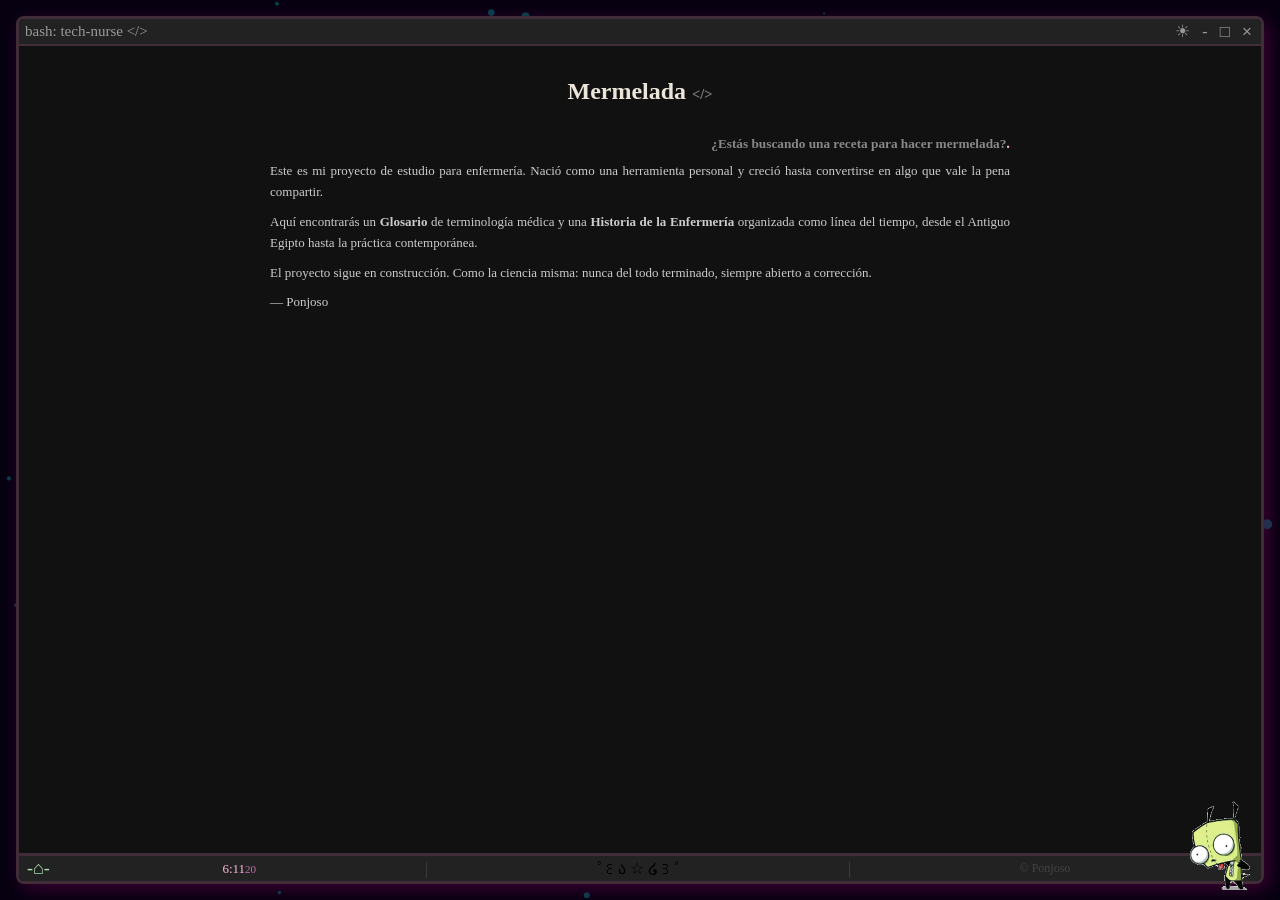
==== commit 1d46a2d1: "Update index.html" ====
--- a/index.html
+++ b/index.html
@@ -1,9 +1,23 @@
 <!DOCTYPE html>
-<html lang="es">
+<html lang="es" data-theme="dark">
 <head>
   <meta charset="UTF-8">
-  <meta name="viewport" content="width=device-width, initial-scale=1.0">
+  <meta name="viewport" content="width=device-width, initial-scale=1.0, viewport-fit=cover">
+  <meta name="theme-color" content="#060011">
   <title>Mermelada — Enfermería</title>
+
+  <!-- Aplica el tema guardado ANTES de pintar (evita el parpadeo oscuro→claro) -->
+  <script>
+    (function () {
+      var t = "dark";
+      try {
+        var s = localStorage.getItem("mermelada-tema");
+        if (s === "light" || s === "dark") t = s;
+      } catch (e) { /* localStorage bloqueado: se queda el tema oscuro */ }
+      document.documentElement.setAttribute("data-theme", t);
+    })();
+  </script>
+
   <link rel="stylesheet" href="./style/jelly.css">
 </head>
 <body>
@@ -17,9 +31,11 @@
       <div class="title-bar">
         <span class="title">bash: tech-nurse &lt;&#47;&gt;</span>
         <div class="mimaclo">
-          <button class="minimize" title="Minimizar">-</button>
-          <button class="maximize" title="Maximizar">&#x25a1;</button>
-          <button class="close"    title="Cerrar">&#x00d7;</button>
+          <button class="theme-toggle" id="themeBtn" type="button"
+                  title="Cambiar tema" aria-label="Cambiar tema claro/oscuro">&#9728;</button>
+          <button class="minimize" type="button" title="Minimizar">-</button>
+          <button class="maximize" type="button" title="Maximizar">&#x25a1;</button>
+          <button class="close"    type="button" title="Cerrar">&#x00d7;</button>
         </div>
       </div>
 
@@ -30,9 +46,12 @@
           <nav aria-label="Navegación principal">
             <h3>Mermelada Proyect</h3>
             <ul class="navlink">
-              <li><a href="#" onclick="cargar('inicio')">Inicio</a></li>
-              <li><a href="#" onclick="cargar('glosario')">Glosario</a></li>
-              <li><a href="#" onclick="cargar('historia')">Historia</a></li>
+              <li><a href="#" onclick="cargar('inicio'); return false;">Inicio</a></li>
+              <li><a href="#" onclick="cargar('glosario'); return false;">Glosario</a></li>
+              <li><a href="#" onclick="cargar('historia'); return false;">Historia</a></li>
+              <li><a href="#" onclick="cargar('farmacologia'); return false;">Calculadora</a></li>
+              <li><a href="#" onclick="cargar('nom'); return false;">NOM-045 / IAAS</a></li>
+              <li><a href="#" onclick="cargar('salud-mental'); return false;">Salud Mental</a></li>
             </ul>
             <h4>Медузы</h4>
           </nav>
@@ -49,7 +68,7 @@
         </div>
         <div class="clock" aria-live="off"></div>
         <div class="oops" aria-hidden="true">|</div>
-        <div class="jelly-bar" aria-hidden="true">˚꒰ა ☆ ໒꒱˚</div>
+        <div class="bar" aria-hidden="true">˚꒰ა ☆ ໒꒱˚</div>
         <div class="oops" aria-hidden="true">|</div>
         <div class="rights" aria-hidden="true">&copy; Ponjoso</div>
         <div class="girspace" aria-hidden="true">&#x00d7;&#x00d7;</div>
@@ -61,6 +80,9 @@
   <script src="./js/data.js"></script>
   <script src="./js/glosario.js"></script>
   <script src="./js/historia.js"></script>
+  <script src="./js/farmacologia.js"></script>
+  <script src="./js/nom.js"></script>
+  <script src="./js/salud-mental.js"></script>
   <script src="./js/ui.js"></script>
 </body>
 </html>
--- a/style/jelly.css
+++ b/style/jelly.css
@@ -170,7 +170,7 @@
 
 /* Tipografía de contenido */
 .prince .page-content p {
-  color: #aaa;
+  color: #ccc;
   font-size: 13px;
   line-height: 1.65;
   text-align: justify;
@@ -188,8 +188,12 @@
   margin: 12px 0 4px;
 }
 
+.prince .page-content h5 {
+  color: #888;
+  text-align: right;
+  margin: 8px 0;
+}
 .prince .page-content h4,
-.prince .page-content h5,
 .prince .page-content h6 {
   color: #666;
   text-align: right;
@@ -495,6 +499,168 @@
   line-height: 2;
 }
 
+/* ── PÁGINA DE INICIO ─────────────────────────────────────── */
+.inicio-layout {
+  display: flex;
+  align-items: flex-start;
+  gap: 24px;
+  min-height: 280px;
+}
+
+.inicio-texto {
+  flex: 1;
+  min-width: 0;
+}
+
+.inicio-texto .firma {
+  color: #555;
+  text-align: right;
+  font-style: italic;
+  margin-top: 18px;
+}
+
+.punto-enlace {
+  color: #ffb6df;
+  cursor: pointer;
+  font-size: 1.1em;
+  transition: text-shadow 200ms;
+}
+.punto-enlace:hover {
+  text-shadow: 0 0 6px #ffb6df;
+}
+
+
+/* ── LÍNEA DEL TIEMPO ─────────────────────────────────────── */
+.carril-eras {
+  display: flex;
+  gap: 6px;
+  overflow-x: auto;
+  padding: 6px 2px 10px;
+  scrollbar-width: thin;
+  scrollbar-color: #402d38 transparent;
+}
+
+.era-chip {
+  flex-shrink: 0;
+  background: transparent;
+  border: 1px solid #402d38;
+  border-radius: 20px;
+  color: #888;
+  font-size: 16px;
+  padding: 5px 10px;
+  cursor: pointer;
+  transition: border-color 200ms, color 200ms, box-shadow 200ms;
+}
+
+.era-chip:hover   { border-color: #c070a8; color: #fff; }
+.era-chip.activo  { border-color: #ffb6df; color: #ffb6df; box-shadow: 0 0 8px #ffb6df55; }
+
+.timeline-nav {
+  display: flex;
+  align-items: flex-start;
+  gap: 8px;
+  margin-top: 4px;
+}
+
+.tl-arrow {
+  flex-shrink: 0;
+  background: transparent;
+  border: 1px solid #402d38;
+  border-radius: 4px;
+  color: #c070a8;
+  font-size: 18px;
+  padding: 6px 10px;
+  cursor: pointer;
+  margin-top: 6px;
+  transition: border-color 200ms, color 200ms;
+}
+
+.tl-arrow:hover:not(:disabled) { border-color: #ffb6df; color: #ffb6df; }
+.tl-arrow:disabled              { color: #333; border-color: #222; cursor: default; }
+
+.era-card     { flex: 1; min-width: 0; }
+
+.era-header {
+  display: flex;
+  align-items: center;
+  gap: 10px;
+  margin-bottom: 8px;
+}
+
+.era-icono  { font-size: 26px; line-height: 1; }
+
+.era-titulo {
+  color: #ece6da;
+  margin: 0 0 2px;
+  font-size: 16px;
+}
+
+.era-periodo { color: #666; font-size: 11px; }
+
+.era-resumen {
+  color: #aaa;
+  font-size: 13px;
+  line-height: 1.65;
+  margin: 0 0 12px;
+  text-align: justify;
+}
+
+.figuras-label {
+  color: #555;
+  font-size: 11px;
+  letter-spacing: 0.08em;
+  text-transform: uppercase;
+  margin: 0 0 6px;
+}
+
+.figura-card {
+  border-left: 3px solid #402d38;
+  padding: 6px 10px;
+  margin-bottom: 8px;
+  background: #0d0d0d;
+  border-radius: 0 4px 4px 0;
+}
+
+.figura-nombre { color: #d0b8c8; font-size: 14px; font-weight: bold; }
+.figura-rol    { color: #666;    font-size: 11px;  margin-bottom: 4px; }
+
+.figura-aporte {
+  color: #999;
+  font-size: 12px;
+  line-height: 1.6;
+  margin: 0;
+  text-align: justify;
+}
+
+/* ── PÁGINA SECRETA: RECETA ──────────────────────────────── */
+.receta-secret h2 {
+  color: #ece6da;
+  text-align: center;
+  margin-bottom: 2px;
+}
+
+.receta-aviso {
+  color: #555;
+  font-size: 11px;
+  text-align: center;
+  margin-bottom: 14px;
+  font-style: italic;
+}
+
+.receta-lista {
+  color: #aaa;
+  font-size: 13px;
+  line-height: 1.8;
+  padding-left: 18px;
+  margin: 6px 0 14px;
+}
+
+.receta-secret h4 {
+  color: #d0b8c8;
+  margin: 10px 0 4px;
+}
+
+
 /* ── RESPONSIVE — Mobile ──────────────────────────────────── */
 @media (max-width: 600px) {
   .app-container {
@@ -554,3 +720,17 @@
     width: calc(100% - 16px);
   }
 }
+
+  .timeline-nav {
+    gap: 4px;
+  }
+
+  .tl-arrow {
+    padding: 5px 7px;
+    font-size: 16px;
+  }
+
+  .era-icono {
+    font-size: 20px;
+  }
+}
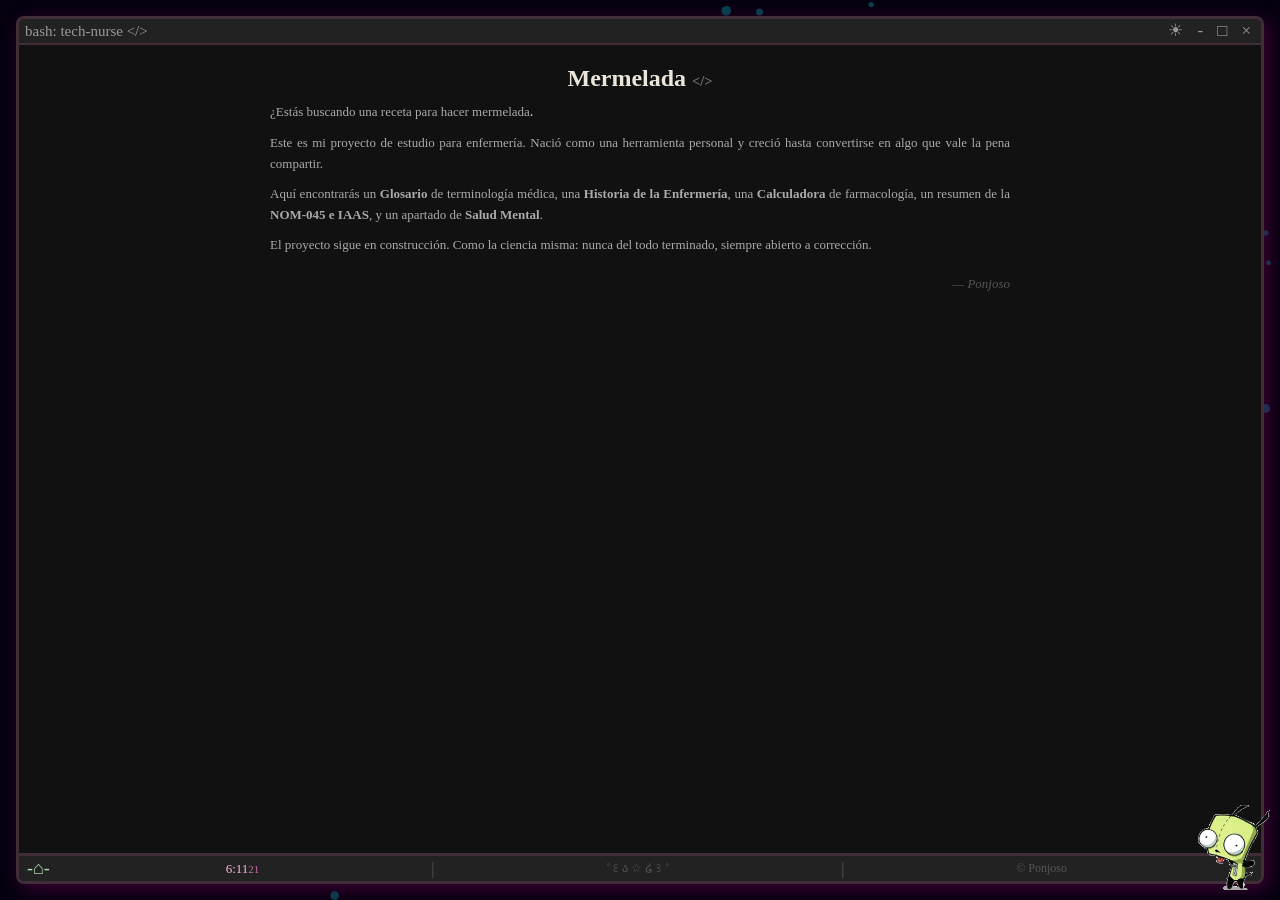
==== commit 872fd83b: "Update index.html" ====
--- a/index.html
+++ b/index.html
@@ -68,7 +68,7 @@
         </div>
         <div class="clock" aria-live="off"></div>
         <div class="oops" aria-hidden="true">|</div>
-        <div class="bar" aria-hidden="true">˚꒰ა ☆ ໒꒱˚</div>
+        <div class="jelly-bar" aria-hidden="true">˚꒰ა ☆ ໒꒱˚</div>
         <div class="oops" aria-hidden="true">|</div>
         <div class="rights" aria-hidden="true">&copy; Ponjoso</div>
         <div class="girspace" aria-hidden="true">&#x00d7;&#x00d7;</div>
--- a/style/jelly.css
+++ b/style/jelly.css
@@ -1,324 +1,442 @@
 /* ============================================================
-   Mermelada Project — jelly.css
-   Estética: OS terminal · oscuro · rosa/púrpura · kawaii
+   Mermelada Project — jelly.css  (v4.1)
+   Estética: OS terminal · kawaii · rosa/púrpura
+   Dos temas: oscuro (original) y claro "papel durazno".
+   Todos los colores viven en variables; el tema se cambia con
+   <html data-theme="dark|light">.
    ============================================================ */
 
-/* ── Reset mínimo ─────────────────────────────────────────── */
+/* ── TEMA OSCURO (por defecto) ────────────────────────────── */
+:root {
+  color-scheme: dark;
+  --pad: 16px;
+
+  --bg-body:       #060011;
+  --win-border:    #402d38;
+  --win-shadow:    rgba(127, 0, 88, 0.45);
+  --bar-bg:        #222;
+  --bar-text:      #999;
+  --bar-hover:     #5a8c9d;
+  --close-hover:   #aa2222;
+
+  --surface:       #111;      /* fondo del contenido */
+  --surface-2:     #0d0d0d;   /* tarjetas */
+  --input-bg:      #0e0e0e;
+  --border:        #402d38;
+  --border-soft:   #2a1a22;
+
+  --text:          #aaa;
+  --text-dim:      #777;
+  --text-faint:    #555;
+  --card-text:     #999;
+  --heading:       #ece6da;
+  --subheading:    #d0b8c8;
+
+  --accent:        #ffb6df;
+  --accent-2:      #c070a8;
+  --link:          #4aa3ff;
+  --link-hover:    #7dc4ff;
+  --warn:          #c07030;
+
+  --info-bg:       #080c14;
+  --info-text:     #8ab4d4;
+  --info-border:   #4aa3ff;
+  --info-soft:     #1a2a3a;
+
+  --sidebar-bg:     #000;
+  --sidebar-border: #440404;
+  --sidebar-text:   #fff;
+  --sidebar-link:   #ffb6df;
+  --sidebar-title:  #888;
+  --shade-1: rgba(242, 235, 227, 0.35);
+  --shade-2: rgba(0, 0, 0, 0.55);
+  --shade-3: rgba(0, 0, 0, 0.75);
+  --shade-4: rgba(136, 8, 8, 0.9);
+
+  --hover-row:     #3a0404;
+  --badge-bg:      #2a0a1a;
+  --menu-icon:     #ace1af;
+  --clock:         #ffb6df;
+  --seconds:       #c070a8;
+  --chip-glow:     rgba(255, 182, 223, 0.33);
+  --disabled:      #333;
+  --disabled-line: #222;
+  --snow:          rgba(0, 255, 255, 0.25);
+}
+
+/* ── TEMA CLARO: papel durazno / gris cálido (sin blanco puro) ─ */
+:root[data-theme="light"] {
+  color-scheme: light;
+
+  --bg-body:       #e2d3c7;
+  --win-border:    #b79a9f;
+  --win-shadow:    rgba(120, 70, 90, 0.28);
+  --bar-bg:        #dcc9bc;
+  --bar-text:      #6d5a60;
+  --bar-hover:     #3f7385;
+  --close-hover:   #b3302f;
+
+  --surface:       #f5ece3;
+  --surface-2:     #ede0d5;
+  --input-bg:      #faf4ec;
+  --border:        #cdb5aa;
+  --border-soft:   #dcc9bf;
+
+  --text:          #4d4046;
+  --text-dim:      #6f6168;
+  --text-faint:    #85767c;
+  --card-text:     #5a4d53;
+  --heading:       #2e2328;
+  --subheading:    #6b3a58;
+
+  --accent:        #a8467a;
+  --accent-2:      #8d5a82;
+  --link:          #235f9c;
+  --link-hover:    #16406e;
+  --warn:          #a2561a;
+
+  --info-bg:       #e3ebf0;
+  --info-text:     #2f4f68;
+  --info-border:   #3f7ca8;
+  --info-soft:     #b9cddb;
+
+  --sidebar-bg:     #efe2d8;
+  --sidebar-border: #c9a79f;
+  --sidebar-text:   #3a2d33;
+  --sidebar-link:   #a8467a;
+  --sidebar-title:  #6f6168;
+  --shade-1: rgba(245, 236, 227, 0.55);
+  --shade-2: rgba(200, 175, 165, 0.55);
+  --shade-3: rgba(150, 115, 115, 0.55);
+  --shade-4: rgba(120, 70, 80, 0.65);
+
+  --hover-row:     #ecd2cc;
+  --badge-bg:      #f0dbe0;
+  --menu-icon:     #4f8a5b;
+  --clock:         #a8467a;
+  --seconds:       #8d5a82;
+  --chip-glow:     rgba(168, 70, 122, 0.25);
+  --disabled:      #b9aaa3;
+  --disabled-line: #d6c6bc;
+  --snow:          rgba(120, 90, 110, 0.28);
+}
+
+/* Transición suave solo mientras se cambia de tema */
+html.cambiando-tema *,
+html.cambiando-tema *::before,
+html.cambiando-tema *::after {
+  transition: background-color 300ms, color 300ms, border-color 300ms !important;
+}
+
+/* ── Reset y base ─────────────────────────────────────────── */
 *, *::before, *::after {
-  box-sizing: border-box;
-}
-
-/* ── Accesibilidad: clase screen-reader-only ──────────────── */
-.sr-only {
-  position: absolute;
-  width: 1px;
-  height: 1px;
-  padding: 0;
-  overflow: hidden;
-  clip: rect(0,0,0,0);
-  white-space: nowrap;
-  border: 0;
-}
-
-/* ── Body ─────────────────────────────────────────────────── */
+  box-sizing: border-box; }
+
+html, body { 
+  height: 100%; 
+  margin: 0; 
+  padding: 0; }
+
 body {
   font-family: 'Times New Roman', Times, serif;
-  min-height: 100vh;
-  background: #060011;
-  background-attachment: fixed;
-  margin: 0;
+  background: var(--bg-body);
+  overflow: hidden;
+}
+
+.sr-only {
+  position: absolute; 
+  width: 1px; 
+  height: 1px; 
   padding: 0;
-  overflow: hidden;
-}
-
-/* ── GIR (fondo, detrás de ventana) ──────────────────────── */
+  overflow: hidden; 
+  clip: rect(0, 0, 0, 0); 
+  white-space: nowrap; 
+  border: 0;
+}
+
+button:focus-visible, a:focus-visible, input:focus-visible,
+select:focus-visible, label:focus-visible {
+  outline: 2px solid var(--accent);
+  outline-offset: 2px;
+}
+
+/* ── Capas: nieve (0) < ventana (2) < GIR (3) ─────────────── */
+#nieve {
+  position: fixed; 
+  top: 0; 
+  left: 0;
+  width: 100%; 
+  height: 100%;
+  z-index: 0; 
+  pointer-events: none;
+}
+
 .gir {
-  position: fixed;
-  bottom: 10px;
+  position: fixed; 
+  bottom: 10px; 
   right: 5px;
-  width: 90px;
+  width: 90px; 
   height: 90px;
-  z-index: 3;                    /* encima de .window (z-index 2), bailando */
+  z-index: 3;
   background-image: url("./media/gir.gif");
-  background-size: cover;
-  background-repeat: no-repeat;
+  background-size: cover; 
+  background-repeat: no-repeat;     
   background-position: center;
-  pointer-events: none;
+  pointer-events: none; 
   user-select: none;
 }
 
-/* ── Canvas nieve (fondo) ─────────────────────────────────── */
-#nieve {
-  position: fixed;
-  top: 0;
-  left: 0;
-  width: 100%;
-  height: 100%;
-  z-index: 0;                    /* lo más atrás */
-  pointer-events: none;
-}
-
-/* ── App container ────────────────────────────────────────── */
+/* ── Contenedor y ventana ─────────────────────────────────── */
+/* FIX 4.1: la ventana ya NO usa position:fixed con offsets.
+   El contenedor fija el tamaño del viewport (dvh para móviles)
+   y la ventana simplemente lo llena con flex. */
 .app-container {
   position: fixed;
-  inset: 0;
+  top: 0; 
+  left: 0; 
+  right: 0;
+  height: 100vh;
+  height: 100dvh;
   display: flex;
-  align-items: stretch;
-  justify-content: stretch;
-  padding: 16px;
+  padding:
+    max(var(--pad), env(safe-area-inset-top))
+    max(var(--pad), env(safe-area-inset-right))
+    max(var(--pad), env(safe-area-inset-bottom))
+    max(var(--pad), env(safe-area-inset-left));
   z-index: 2;
 }
 
-/* ── Ventana principal ────────────────────────────────────── */
 .window {
   position: relative;
   flex: 1;
+  min-width: 0;
+  min-height: 0;
   display: flex;
   flex-direction: column;
-  border: 3px solid #402d38;
+  border: 3px solid var(--win-border);
   border-radius: 8px;
   overflow: hidden;
-  background: transparent;
-  box-shadow: 5px 5px 18px rgba(127, 0, 88, 0.45);
-  transition: height 350ms ease, bottom 350ms ease;
-  z-index: 2;
-}
-
-/* Estado minimizado: solo muestra la title-bar */
+  background: var(--surface);
+  box-shadow: 5px 5px 18px var(--win-shadow);
+}
+
 .window.minimizado {
   flex: none;
-  height: 32px;
   align-self: flex-end;
+  margin-left: auto;
   width: 260px;
-  margin-left: auto;
-}
-
+  max-width: 100%;
+}
 .window.minimizado .prince,
 .window.minimizado .shadowbar,
-.window.minimizado .footer {
-  display: none;
-}
-
-/* Efecto rebote al maximizar */
+.window.minimizado .footer { display: none; }
+
 @keyframes rebote {
   0%   { transform: scale(1); }
   40%  { transform: scale(1.015); }
   100% { transform: scale(1); }
 }
-.window.maximizando {
-  animation: rebote 300ms ease;
-}
+.window.maximizando { animation: rebote 300ms ease; }
 
 /* ── Barra de título ──────────────────────────────────────── */
 .title-bar {
-  display: flex;
-  justify-content: space-between;
+  display: flex; 
+  justify-content: space-between; 
   align-items: center;
-  background: #222;
-  color: #999;
-  padding: 0 4px 0 6px;
+  background: var(--bar-bg); 
+  color: var(--bar-text);
+  padding: 0 4px 0 6px; 
   font-size: 15px;
-  border-bottom: 2px solid #402d38;
-  z-index: 7;
+  border-bottom: 2px solid var(--win-border);
+  z-index: 7; 
+  user-select: none; 
+  flex-shrink: 0;
+}
+.title-bar .title {
+  pointer-events: none; 
+  white-space: nowrap;
+  overflow: hidden; 
+  text-overflow: ellipsis;
+}
+.mimaclo { 
+  display: flex; 
+  gap: 2px; 
+  flex-shrink: 0; 
+}
+.mimaclo button {
+  background: transparent; 
+  border: none; 
+  color: var(--bar-text);
+  font-size: 17px; 
+  font-family: inherit; 
+  line-height: 1.2;
+  cursor: pointer; 
+  padding: 2px 6px; 
+  border-radius: 3px;
+  transition: color 200ms; 
   user-select: none;
-  flex-shrink: 0;
-}
-
-.title-bar .title {
-  pointer-events: none;
-  white-space: nowrap;
-  overflow: hidden;
-  text-overflow: ellipsis;
-}
-
-/* Botones de ventana */
-.mimaclo {
-  display: flex;
-  gap: 2px;
-}
-
-.mimaclo button {
-  background: transparent;
-  border: none;
-  color: #999;
-  font-size: 17px;
-  cursor: pointer;
-  padding: 2px 5px;
-  border-radius: 3px;
-  transition: color 200ms;
-  user-select: none;
-}
-
-.minimize:hover { color: #5a8c9d; }
-.maximize:hover { color: #5a8c9d; }
-.close:hover    { color: #aa2222; }
-
-/* ── Área de contenido ────────────────────────────────────── */
+}
+.minimize:hover, .maximize:hover, .theme-toggle:hover { 
+  color: var(--bar-hover); 
+}
+.close:hover { 
+  color: var(--close-hover);
+}
+
+/* ── Contenido ────────────────────────────────────────────── */
 .prince {
-  flex: 1;
+  flex: 1; min-height: 0;
   position: relative;
-  background: #111;
+  background: var(--surface);
   overflow-y: auto;
   z-index: 4;
-}
-
+  scrollbar-width: thin;
+  scrollbar-color: var(--border) transparent;
+}
 .prince .page-content {
-  padding: 12px 10px;
-  margin: 0 auto;
+  padding: 12px 10px; 
+  margin: 0 auto; 
   max-width: 760px;
 }
-
-/* Tipografía de contenido */
 .prince .page-content p {
-  color: #ccc;
-  font-size: 13px;
+  color: var(--text); 
+  font-size: 13px; 
   line-height: 1.65;
-  text-align: justify;
+  text-align: justify; 
   margin: 8px 0;
 }
-
-.prince .page-content h2 {
-  color: #ece6da;
-  text-align: center;
-  margin-bottom: 4px;
-}
-
-.prince .page-content h3 {
-  color: #d0b8c8;
-  margin: 12px 0 4px;
-}
-
-.prince .page-content h5 {
-  color: #888;
-  text-align: right;
-  margin: 8px 0;
-}
+.prince .page-content h2 { 
+  color: var(--heading); 
+  text-align: center; 
+  margin: 8px 0 4px; 
+}
+.prince .page-content h3 { 
+  color: var(--subheading); 
+  margin: 12px 0 4px; }
 .prince .page-content h4,
-.prince .page-content h6 {
-  color: #666;
-  text-align: right;
-  margin: 4px 0;
-}
-
-/* ── Sidebar overlay ──────────────────────────────────────── */
-#checkbar {
-  display: none;
+.prince .page-content h5 { 
+  color: var(--text-dim); 
+  text-align: right; 
+  margin: 4px 0; 
+}
+.prince .page-content .firma {
+  color: var(--text-faint); 
+  text-align: right; 
+  font-style: italic; 
+  margin-top: 18px;
+}
+.punto-enlace {
+  color: var(--accent); 
+  cursor: pointer; 
+  font-size: 1.1em;
+  transition: text-shadow 200ms;
+}
+.punto-enlace:hover { 
+  text-shadow: 0 0 6px var(--accent); 
+}
+
+/* ── Sidebar ──────────────────────────────────────────────── */
+#checkbar { 
+  display: none; 
 }
 
 .shadowbar {
-  position: absolute;
+  position: absolute; 
   inset: 0;
-  background: linear-gradient(
-    to bottom right,
-    rgba(242,235,227,0.35),
-    rgba(0,0,0,0.55),
-    rgba(0,0,0,0.75),
-    rgba(136,8,8,0.9)
-  );
-  z-index: 5;
-  opacity: 0;
+  background: linear-gradient(to bottom right,
+    var(--shade-1), var(--shade-2), var(--shade-3), var(--shade-4));
+  z-index: 5; 
+  opacity: 0; 
   visibility: hidden;
   transition: opacity 400ms ease, visibility 400ms ease;
   overflow-y: auto;
 }
-
 .sidebar {
-  position: absolute;
-  top: 0;
-  left: 0;
+  position: absolute; 
+  top: 0; 
+  left: 0; 
   height: 100%;
   width: min(220px, 70vw);
-  background: #000;
-  border-right: 3px solid #440404;
-  color: #fff;
-  padding: 36px 12px 12px 10px;  /* top extra para no quedar bajo la title-bar */
+  background: var(--sidebar-bg);
+  border-right: 3px solid var(--sidebar-border);
+  color: var(--sidebar-text);
+  padding: 36px 12px 12px 10px;
   overflow-y: auto;
-  transform: translateX(-100%);
-  opacity: 0;
+  transform: translateX(-100%); 
+  opacity: 0; 
   visibility: hidden;
   transition: transform 480ms ease, opacity 400ms ease, visibility 400ms ease;
 }
-
-#checkbar:checked ~ .shadowbar {
-  opacity: 1;
-  visibility: visible;
-}
-
-#checkbar:checked ~ .shadowbar .sidebar {
-  transform: translateX(0);
-  opacity: 1;
-  visibility: visible;
-}
-
-/* Nav del sidebar */
-.sidebar nav h3 {
-  color: #888;
-  font-size: 13px;
-  margin-bottom: 10px;
-}
-
-.sidebar nav h4 {
-  color: #333;
-  font-size: 11px;
-  margin-top: 20px;
-}
-
-.navlink {
-  list-style: none;
-  padding: 0;
+#checkbar:checked ~ .shadowbar { 
+  opacity: 1; 
+  visibility: visible; 
+}
+#checkbar:checked ~ .shadowbar .sidebar { 
+  transform: translateX(0); 
+  opacity: 1; 
+  visibility: visible; 
+}
+
+.sidebar nav h3 { 
+  color: var(--sidebar-title); 
+  font-size: 13px; 
+  margin: 0 0 10px; 
+}
+.sidebar nav h4 { 
+  color: var(--text-faint); 
+  font-size: 11px; 
+  margin-top: 20px; 
+}
+.navlink { 
+  list-style: none; 
+  padding: 0; 
   margin: 0;
 }
-
 .navlink li a {
-  text-decoration: none;
-  color: #ffb6df;
-  display: block;
+  text-decoration: none; 
+  color: var(--sidebar-link);
+  display: block; 
   padding: 7px 4px;
-  border-left: 4px solid transparent;
+  border-left: 4px solid transparent; 
   font-size: 14px;
   transition: border-color 350ms ease, color 350ms ease;
 }
-
-.navlink li a:hover {
-  border-left-color: #ffb6df;
-  color: #fff;
-}
-
-/* ── Footer / barra de estado ─────────────────────────────── */
+.navlink li a:hover { 
+  border-left-color: var(--sidebar-link); 
+  color: var(--sidebar-text); 
+}
+
+/* ── Footer ───────────────────────────────────────────────── */
 .footer {
-  display: flex;
-  align-items: center;
+  display: flex; 
+  align-items: center; 
   justify-content: space-between;
-  background: #222;
-  border-top: 3px solid #402d38;
-  padding: 2px 4px;
-  flex-shrink: 0;
-  z-index: 7;
-  flex-wrap: nowrap;
+  background: var(--bar-bg); 
+  border-top: 3px solid var(--win-border);
+  padding: 2px 4px; 
+  flex-shrink: 0; 
+  z-index: 7; 
+  flex-wrap: nowrap; 
   gap: 2px;
 }
-
 .footer .menu label {
-  font-size: 18px;
-  cursor: pointer;
-  color: #ace1af;
-  padding: 0 4px;
+  font-size: 18px; 
+  cursor: pointer; 
+  color: var(--menu-icon);
+  padding: 0 4px; 
   user-select: none;
 }
-
 .clock {
-  color: #ffb6df;
-  font-size: 13px;
-  pointer-events: none;
-  user-select: none;
-  white-space: nowrap;
-}
-
-.seconds {
-  color: #c070a8;
-  font-size: 11px;
-}
-
+  color: var(--clock); 
+  font-size: 13px; 
+  pointer-events: none; 
+  user-select: none; 
+  white-space: nowrap; 
+}
+.seconds { 
+  color: var(--seconds); 
+  font-size: 11px; 
+}
 .footer .jelly-bar {
   color: #555;
   font-size: 12px;
@@ -327,410 +445,248 @@
   flex: 0 1 auto;
   text-align: center;
 }
-
-.footer .oops {
-  color: #444;
-  pointer-events: none;
-  user-select: none;
-}
-
-.footer .rights {
-  color: #444;
-  font-size: 12px;
-  pointer-events: none;
-  user-select: none;
-  white-space: nowrap;
-}
-
-.footer .girspace {
-  color: #222;
-  pointer-events: none;
-  user-select: none;
-}
-
-/* ── Diccionario ──────────────────────────────────────────── */
-.busqueda-box {
-  margin: 10px 0 6px;
-  position: relative;
-}
-
-.input-ghost-wrap {
-  position: relative;
-  width: 100%;
-}
-
+.footer .oops { 
+  color: var(--text-faint); 
+  pointer-events: none; 
+  user-select: none; 
+}
+.footer .rights { 
+  color: var(--text-faint); 
+  font-size: 12px; 
+  pointer-events: none; 
+  user-select: none; 
+  white-space: nowrap; }
+.footer .girspace { 
+  color: transparent; 
+  pointer-events: none; 
+  user-select: none; 
+}
+
+/* ── Glosario ─────────────────────────────────────────────── */
+.busqueda-box { margin: 10px 0 6px; position: relative; }
+.input-ghost-wrap { position: relative; width: 100%; }
 #ghost {
-  position: absolute;
-  inset: 0;
-  background: transparent;
-  border: 1px solid transparent;
-  color: #666;
-  font-family: inherit;
-  font-size: 13px;
-  padding: 5px 8px;
-  pointer-events: none;
-  user-select: none;
-  z-index: 1;
-}
-
+  position: absolute; inset: 0; width: 100%; background: transparent;
+  border: 1px solid transparent; color: var(--text-faint);
+  font-family: inherit; font-size: 13px; padding: 5px 8px;
+  pointer-events: none; user-select: none; z-index: 1;
+}
 #busqueda {
-  position: relative;
-  z-index: 2;
-  width: 100%;
-  background: #0e0e0e;
-  border: 1px solid #402d38;
-  border-radius: 4px;
-  color: #ece6da;
-  font-family: inherit;
-  font-size: 13px;
-  padding: 5px 8px;
-  outline: none;
-  transition: border-color 250ms;
-}
-
-#busqueda:focus {
-  border-color: #c070a8;
-}
-
+  position: relative; z-index: 2; width: 100%;
+  background: transparent; border: 1px solid var(--border); border-radius: 4px;
+  color: var(--heading); font-family: inherit; font-size: 13px;
+  padding: 5px 8px; outline: none; transition: border-color 250ms;
+}
+.input-ghost-wrap::before {            /* fondo del input por detrás del ghost */
+  content: ""; position: absolute; inset: 0; background: var(--input-bg);
+  border-radius: 4px; z-index: 0;
+}
+#busqueda:focus { border-color: var(--accent-2); }
 #sugerencias {
-  background: #1a1a1a;
-  border: 1px solid #402d38;
-  border-top: none;
-  border-radius: 0 0 4px 4px;
-  max-height: 180px;
-  overflow-y: auto;
-  z-index: 10;
-}
-
+  background: var(--surface-2); border: 1px solid var(--border); border-top: none;
+  border-radius: 0 0 4px 4px; max-height: 180px; overflow-y: auto; z-index: 10;
+}
+#sugerencias:empty { display: none; }
 #sugerencias div {
-  padding: 6px 10px;
-  color: #ece6da;
-  font-size: 13px;
-  cursor: pointer;
-  transition: background 150ms;
-}
-
-#sugerencias div:hover {
-  background: #3a0404;
-}
-
-/* Filtro de categoría */
-.filtro-categoria {
-  margin: 8px 0;
-  display: flex;
-  align-items: center;
-  gap: 8px;
-  flex-wrap: wrap;
-}
-
-.filtro-categoria label {
-  color: #888;
-  font-size: 12px;
-}
-
+  padding: 6px 10px; color: var(--heading); font-size: 13px;
+  cursor: pointer; transition: background 150ms;
+}
+#sugerencias div:hover { background: var(--hover-row); }
+
+.filtro-categoria { margin: 8px 0; display: flex; align-items: center; gap: 8px; flex-wrap: wrap; }
+.filtro-categoria label { color: var(--text-dim); font-size: 12px; }
 .filtro-categoria select {
-  background: #111;
-  border: 1px solid #402d38;
-  border-radius: 4px;
-  color: #ece6da;
-  font-family: inherit;
-  font-size: 12px;
-  padding: 3px 6px;
-  cursor: pointer;
-  outline: none;
-  transition: border-color 250ms;
-}
-
-.filtro-categoria select:focus {
-  border-color: #c070a8;
-}
-
-/* Resultado */
-#resultado {
-  margin-top: 10px;
-}
-
-#resultado h3 {
-  color: #d0b8c8;
-  font-size: 16px;
-  margin-bottom: 6px;
-}
-
-/* Badge de categoría */
+  background: var(--input-bg); border: 1px solid var(--border); border-radius: 4px;
+  color: var(--heading); font-family: inherit; font-size: 12px;
+  padding: 3px 6px; cursor: pointer; outline: none; transition: border-color 250ms;
+}
+.filtro-categoria select:focus { border-color: var(--accent-2); }
+
+#resultado { margin-top: 10px; }
+#resultado h3 { color: var(--subheading); font-size: 16px; margin-bottom: 6px; }
 .cat-badge {
-  display: inline-block;
-  background: #2a0a1a;
-  border: 1px solid #402d38;
-  border-radius: 10px;
-  color: #c070a8;
-  font-size: 10px;
-  padding: 1px 7px;
-  margin-left: 8px;
-  vertical-align: middle;
-  font-weight: normal;
-  font-family: 'Times New Roman', Times, serif;
-}
-
-/* Palabras relacionadas */
-.relacionada {
-  color: #4aa3ff;
-  cursor: pointer;
-  font-size: 13px;
-  transition: color 150ms;
-}
-
-.relacionada:hover {
-  text-decoration: underline;
-  color: #7dc4ff;
-}
-
-.relacionada.inactiva {
-  color: #555;
-  cursor: default;
-}
-
-.relacionada.inactiva:hover {
-  text-decoration: none;
-  color: #555;
-}
-
-/* Lista de términos por categoría */
-.categoria-lista {
-  line-height: 2;
-}
-
-/* ── PÁGINA DE INICIO ─────────────────────────────────────── */
-.inicio-layout {
-  display: flex;
-  align-items: flex-start;
-  gap: 24px;
-  min-height: 280px;
-}
-
-.inicio-texto {
-  flex: 1;
-  min-width: 0;
-}
-
-.inicio-texto .firma {
-  color: #555;
-  text-align: right;
-  font-style: italic;
-  margin-top: 18px;
-}
-
-.punto-enlace {
-  color: #ffb6df;
-  cursor: pointer;
-  font-size: 1.1em;
-  transition: text-shadow 200ms;
-}
-.punto-enlace:hover {
-  text-shadow: 0 0 6px #ffb6df;
-}
-
-
-/* ── LÍNEA DEL TIEMPO ─────────────────────────────────────── */
+  display: inline-block; background: var(--badge-bg); border: 1px solid var(--border);
+  border-radius: 10px; color: var(--accent-2); font-size: 10px;
+  padding: 1px 7px; margin-left: 8px; vertical-align: middle; font-weight: normal;
+}
+.relacionada { color: var(--link); cursor: pointer; font-size: 13px; transition: color 150ms; }
+.relacionada:hover { text-decoration: underline; color: var(--link-hover); }
+.relacionada.inactiva { color: var(--text-faint); cursor: default; }
+.relacionada.inactiva:hover { text-decoration: none; color: var(--text-faint); }
+.categoria-lista { line-height: 2; }
+
+/* ── Línea del tiempo / chips / tarjetas ──────────────────── */
 .carril-eras {
-  display: flex;
-  gap: 6px;
-  overflow-x: auto;
-  padding: 6px 2px 10px;
-  scrollbar-width: thin;
-  scrollbar-color: #402d38 transparent;
-}
-
+  display: flex; gap: 6px; overflow-x: auto; padding: 6px 2px 10px;
+  scrollbar-width: thin; scrollbar-color: var(--border) transparent;
+}
 .era-chip {
-  flex-shrink: 0;
-  background: transparent;
-  border: 1px solid #402d38;
-  border-radius: 20px;
-  color: #888;
-  font-size: 16px;
-  padding: 5px 10px;
-  cursor: pointer;
+  flex-shrink: 0; background: transparent; border: 1px solid var(--border);
+  border-radius: 20px; color: var(--text-dim); font-family: inherit;
+  font-size: 13px; padding: 5px 10px; cursor: pointer;
   transition: border-color 200ms, color 200ms, box-shadow 200ms;
 }
-
-.era-chip:hover   { border-color: #c070a8; color: #fff; }
-.era-chip.activo  { border-color: #ffb6df; color: #ffb6df; box-shadow: 0 0 8px #ffb6df55; }
-
-.timeline-nav {
-  display: flex;
-  align-items: flex-start;
-  gap: 8px;
-  margin-top: 4px;
-}
-
+.era-chip:hover  { border-color: var(--accent-2); color: var(--heading); }
+.era-chip.activo { border-color: var(--accent); color: var(--accent); box-shadow: 0 0 8px var(--chip-glow); }
+
+.timeline-nav { display: flex; align-items: flex-start; gap: 8px; margin-top: 4px; }
 .tl-arrow {
-  flex-shrink: 0;
-  background: transparent;
-  border: 1px solid #402d38;
-  border-radius: 4px;
-  color: #c070a8;
-  font-size: 18px;
-  padding: 6px 10px;
-  cursor: pointer;
-  margin-top: 6px;
+  flex-shrink: 0; background: transparent; border: 1px solid var(--border);
+  border-radius: 4px; color: var(--accent-2); font-size: 18px;
+  padding: 6px 10px; cursor: pointer; margin-top: 6px;
   transition: border-color 200ms, color 200ms;
 }
-
-.tl-arrow:hover:not(:disabled) { border-color: #ffb6df; color: #ffb6df; }
-.tl-arrow:disabled              { color: #333; border-color: #222; cursor: default; }
-
-.era-card     { flex: 1; min-width: 0; }
-
-.era-header {
-  display: flex;
-  align-items: center;
-  gap: 10px;
-  margin-bottom: 8px;
-}
-
-.era-icono  { font-size: 26px; line-height: 1; }
-
-.era-titulo {
-  color: #ece6da;
-  margin: 0 0 2px;
-  font-size: 16px;
-}
-
-.era-periodo { color: #666; font-size: 11px; }
-
-.era-resumen {
-  color: #aaa;
-  font-size: 13px;
-  line-height: 1.65;
-  margin: 0 0 12px;
-  text-align: justify;
-}
-
+.tl-arrow:hover:not(:disabled) { border-color: var(--accent); color: var(--accent); }
+.tl-arrow:disabled { color: var(--disabled); border-color: var(--disabled-line); cursor: default; }
+
+.era-card { flex: 1; min-width: 0; }
+.era-header { display: flex; align-items: center; gap: 10px; margin-bottom: 8px; }
+.era-icono { font-size: 26px; line-height: 1; }
+.era-titulo { color: var(--heading); margin: 0 0 2px !important; font-size: 16px; }
+.era-periodo { color: var(--text-dim); font-size: 11px; }
+.era-resumen { color: var(--text); font-size: 13px; line-height: 1.65; margin: 0 0 12px; text-align: justify; }
 .figuras-label {
-  color: #555;
-  font-size: 11px;
-  letter-spacing: 0.08em;
-  text-transform: uppercase;
-  margin: 0 0 6px;
-}
-
+  color: var(--text-faint); font-size: 11px; letter-spacing: 0.08em;
+  text-transform: uppercase; margin: 0 0 6px !important; text-align: left !important;
+}
 .figura-card {
-  border-left: 3px solid #402d38;
-  padding: 6px 10px;
-  margin-bottom: 8px;
-  background: #0d0d0d;
-  border-radius: 0 4px 4px 0;
-}
-
-.figura-nombre { color: #d0b8c8; font-size: 14px; font-weight: bold; }
-.figura-rol    { color: #666;    font-size: 11px;  margin-bottom: 4px; }
-
-.figura-aporte {
-  color: #999;
-  font-size: 12px;
-  line-height: 1.6;
-  margin: 0;
-  text-align: justify;
-}
-
-/* ── PÁGINA SECRETA: RECETA ──────────────────────────────── */
-.receta-secret h2 {
-  color: #ece6da;
-  text-align: center;
-  margin-bottom: 2px;
-}
-
-.receta-aviso {
-  color: #555;
-  font-size: 11px;
-  text-align: center;
-  margin-bottom: 14px;
-  font-style: italic;
-}
-
-.receta-lista {
-  color: #aaa;
-  font-size: 13px;
-  line-height: 1.8;
-  padding-left: 18px;
-  margin: 6px 0 14px;
-}
-
-.receta-secret h4 {
-  color: #d0b8c8;
-  margin: 10px 0 4px;
-}
-
-
-/* ── RESPONSIVE — Mobile ──────────────────────────────────── */
+  border-left: 3px solid var(--border); padding: 6px 10px; margin-bottom: 8px;
+  background: var(--surface-2); border-radius: 0 4px 4px 0;
+}
+.figura-nombre { color: var(--subheading); font-size: 14px; font-weight: bold; }
+.figura-rol    { color: var(--text-dim); font-size: 11px; margin-bottom: 4px; }
+.prince .page-content .figura-aporte {
+  color: var(--card-text); font-size: 12px; line-height: 1.6; margin: 0; text-align: justify;
+}
+.nom-nota { color: var(--text-dim); font-size: 11px; line-height: 1.5; }
+
+/* Tarjetas de precaución (rojo / amarillo / naranja / verde / azul) */
+.dot-tarjeta {
+  display: inline-block; width: 0.8em; height: 0.8em; border-radius: 50%;
+  margin-right: 6px; vertical-align: middle; border: 1px solid rgba(0, 0, 0, 0.35);
+}
+
+/* ── Calculadora ──────────────────────────────────────────── */
+.calc-card {
+  background: var(--surface-2); border: 1px solid var(--border-soft);
+  border-radius: 6px; padding: 12px; margin-top: 8px;
+}
+.calc-titulo { color: var(--subheading); font-size: 15px; margin: 0 0 4px !important; }
+.prince .page-content .calc-desc { color: var(--text-dim); font-size: 11px; margin: 0 0 12px; }
+.calc-form  { display: flex; flex-direction: column; gap: 10px; }
+.calc-field { display: flex; flex-direction: column; gap: 3px; }
+.calc-field label { color: var(--text-dim); font-size: 11px; }
+.calc-input-wrap { display: flex; align-items: center; gap: 4px; }
+.calc-input-wrap input {
+  flex: 1; min-width: 0; background: var(--input-bg); border: 1px solid var(--border);
+  border-radius: 4px; color: var(--heading); font-family: inherit;
+  font-size: 14px; padding: 5px 8px; outline: none; transition: border-color 200ms;
+}
+.calc-input-wrap input:focus { border-color: var(--accent-2); }
+.calc-unidad { color: var(--text-faint); font-size: 11px; white-space: nowrap; }
+.calc-nota   { color: var(--text-faint); font-size: 11px; }
+.calc-select {
+  flex: 1; background: var(--input-bg); border: 1px solid var(--border);
+  border-radius: 4px; color: var(--heading); font-family: inherit;
+  font-size: 13px; padding: 5px 8px; outline: none; cursor: pointer;
+}
+.calc-select:focus { border-color: var(--accent-2); }
+.calc-presets { display: flex; gap: 4px; flex-wrap: wrap; margin-top: 2px; }
+.calc-preset {
+  background: transparent; border: 1px solid var(--border); border-radius: 12px;
+  color: var(--text-dim); font-family: inherit; font-size: 11px;
+  padding: 2px 8px; cursor: pointer; transition: border-color 150ms, color 150ms;
+}
+.calc-preset:hover { border-color: var(--accent); color: var(--accent); }
+
+.calc-resultado { margin-top: 14px; }
+.calc-vacio { color: var(--text-faint); font-size: 12px; font-style: italic; }
+.calc-valor { display: flex; align-items: baseline; gap: 8px; margin-bottom: 4px; flex-wrap: wrap; }
+.calc-valor.secundario .calc-numero { font-size: 18px; color: var(--accent-2); }
+.calc-numero { color: var(--accent); font-size: 28px; font-weight: bold; }
+.calc-unidad-grande { color: var(--text-dim); font-size: 14px; }
+.prince .page-content .calc-aviso { color: var(--warn); font-size: 12px; margin: 4px 0; }
+.calc-toggle {
+  background: transparent; border: 1px solid var(--border-soft); border-radius: 4px;
+  color: var(--link); font-family: inherit; font-size: 11px;
+  padding: 3px 8px; cursor: pointer; margin-top: 4px; transition: border-color 200ms;
+}
+.calc-toggle:hover { border-color: var(--link); }
+.calc-pasos { margin-top: 8px; }
+.calc-pasos.oculto { display: none; }
+.pasos-lista { color: var(--text-dim); font-size: 12px; line-height: 1.8; padding-left: 16px; margin: 0; }
+.pasos-lista b { color: var(--text); }
+.calc-tabla-ref { margin-top: 14px; border-top: 1px solid var(--border-soft); padding-top: 10px; }
+.tabla-conv { border-collapse: collapse; width: 100%; font-size: 12px; }
+.tabla-conv td { color: var(--text-dim); padding: 2px 8px; }
+.tabla-conv td:first-child { color: var(--text); }
+.tabla-conv td:nth-child(2) { color: var(--text-faint); }
+
+/* ── Receta secreta ───────────────────────────────────────── */
+.receta-secret h2 { color: var(--heading); text-align: center; margin-bottom: 2px; }
+.prince .page-content .receta-aviso { color: var(--text-faint); font-size: 11px; text-align: center; margin-bottom: 14px; font-style: italic; }
+.receta-lista { color: var(--text); font-size: 13px; line-height: 1.8; padding-left: 18px; margin: 6px 0 14px; }
+.prince .page-content .receta-secret h4 { color: var(--subheading); text-align: left; margin: 10px 0 4px; }
+
+/* ── Salud mental ─────────────────────────────────────────── */
+.prince .page-content .sm-subtitulo { color: var(--text-dim); font-size: 12px; text-align: center; margin: -2px 0 12px; }
+.sm-banner {
+  border: 1px solid var(--info-soft); border-left: 3px solid var(--info-border);
+  background: var(--info-bg); border-radius: 0 6px 6px 0;
+  padding: 6px 10px; margin: 6px 0 12px;
+}
+.prince .page-content .sm-banner p { color: var(--info-text); font-size: 12px; margin: 0; text-align: left; line-height: 1.5; }
+.sm-modos { display: flex; flex-direction: column; gap: 8px; margin-bottom: 16px; }
+.sm-modo-btn {
+  display: flex; flex-direction: column; gap: 3px; background: var(--surface-2);
+  border: 1px solid var(--border-soft); border-radius: 6px; padding: 12px;
+  cursor: pointer; text-align: left; font-family: inherit;
+  transition: border-color 250ms, background 250ms;
+}
+.sm-modo-btn:hover  { border-color: var(--accent-2); }
+.sm-modo-btn.activo { border-color: var(--accent); }
+.sm-modo-icono  { font-size: 20px; }
+.sm-modo-titulo { color: var(--subheading); font-size: 14px; }
+.sm-modo-desc   { color: var(--text-dim); font-size: 11px; line-height: 1.4; }
+.sm-modo-ayuda { border-color: var(--info-soft); }
+.sm-modo-ayuda:hover, .sm-modo-ayuda.activo { border-color: var(--info-border); }
+.sm-seccion { margin-top: 4px; }
+.sm-seccion-titulo { color: var(--subheading); font-size: 14px; margin: 0 0 10px !important; }
+.sm-ayuda-wrap { margin-top: 4px; }
+.sm-ayuda-mensaje {
+  border-left: 3px solid var(--info-border); padding: 8px 12px;
+  background: var(--info-bg); border-radius: 0 6px 6px 0; margin-bottom: 12px;
+}
+.prince .page-content .sm-ayuda-mensaje p { color: var(--info-text); font-size: 13px; margin: 4px 0; text-align: left; }
+.sm-card-crisis { border-left-color: var(--info-border) !important; }
+.sm-tel { color: var(--link); text-decoration: none; font-weight: bold; }
+.sm-tel:hover { color: var(--link-hover); text-decoration: underline; }
+
+/* ── Móvil ────────────────────────────────────────────────── */
 @media (max-width: 600px) {
-  .app-container {
-    padding: 8px;
-  }
-
-  .window {
-    border-radius: 6px;
-  }
-
-  .title-bar {
-    font-size: 12px;
-    padding: 0 3px 0 5px;
-  }
-
-  .mimaclo button {
-    font-size: 15px;
-    padding: 2px 4px;
-  }
-
-  .prince .page-content {
-    padding: 8px 8px;
-  }
-
-  .prince .page-content p {
-    font-size: 12px;
-  }
-
-  #busqueda,
-  #ghost {
-    font-size: 14px;   /* evita zoom automático en iOS */
-    padding: 6px 8px;
-  }
-
-  .filtro-categoria {
-    flex-direction: column;
-    align-items: flex-start;
-    gap: 4px;
-  }
-
-  .filtro-categoria select {
-    width: 100%;
-  }
-
-  .footer .progress-bar {
-    display: none;   /* ocultar en pantallas muy pequeñas */
-  }
-
-  .gir {
-    width: 60px;
-    height: 60px;
-    bottom: 6px;
-    right: 4px;
-  }
-
-  .window.minimizado {
-    width: calc(100% - 16px);
-  }
-}
-
-  .timeline-nav {
-    gap: 4px;
-  }
-
-  .tl-arrow {
-    padding: 5px 7px;
-    font-size: 16px;
-  }
-
-  .era-icono {
-    font-size: 20px;
-  }
-}
+  :root { --pad: 8px; }
+  .window { border-radius: 6px; }
+  .title-bar { font-size: 12px; padding: 0 3px 0 5px; }
+  .mimaclo button { font-size: 15px; padding: 2px 5px; }
+  .prince .page-content { padding: 8px; }
+  .prince .page-content p,
+  .prince .page-content .figura-aporte,
+  .prince .page-content .era-resumen { font-size: 12.5px; text-align: left; }
+  #busqueda, #ghost { font-size: 16px; padding: 6px 8px; }      /* 16px evita el zoom de iOS */
+  .calc-input-wrap input { font-size: 16px; }
+  .filtro-categoria { flex-direction: column; align-items: flex-start; gap: 4px; }
+  .filtro-categoria select { width: 100%; }
+  .footer .progress-bar { display: none; }
+  .gir { width: 60px; height: 60px; bottom: 6px; right: 4px; }
+  .window.minimizado { width: 100%; }
+  .calc-numero { font-size: 22px; }
+  .timeline-nav { gap: 4px; }
+  .tl-arrow { padding: 5px 7px; font-size: 16px; }
+  .era-icono { font-size: 20px; }
+  .sm-modos { gap: 6px; }
+  .sm-modo-btn { padding: 10px; }
+}
+
+@media (prefers-reduced-motion: reduce) {
+  *, *::before, *::after { animation: none !important; transition: none !important; }
+}
